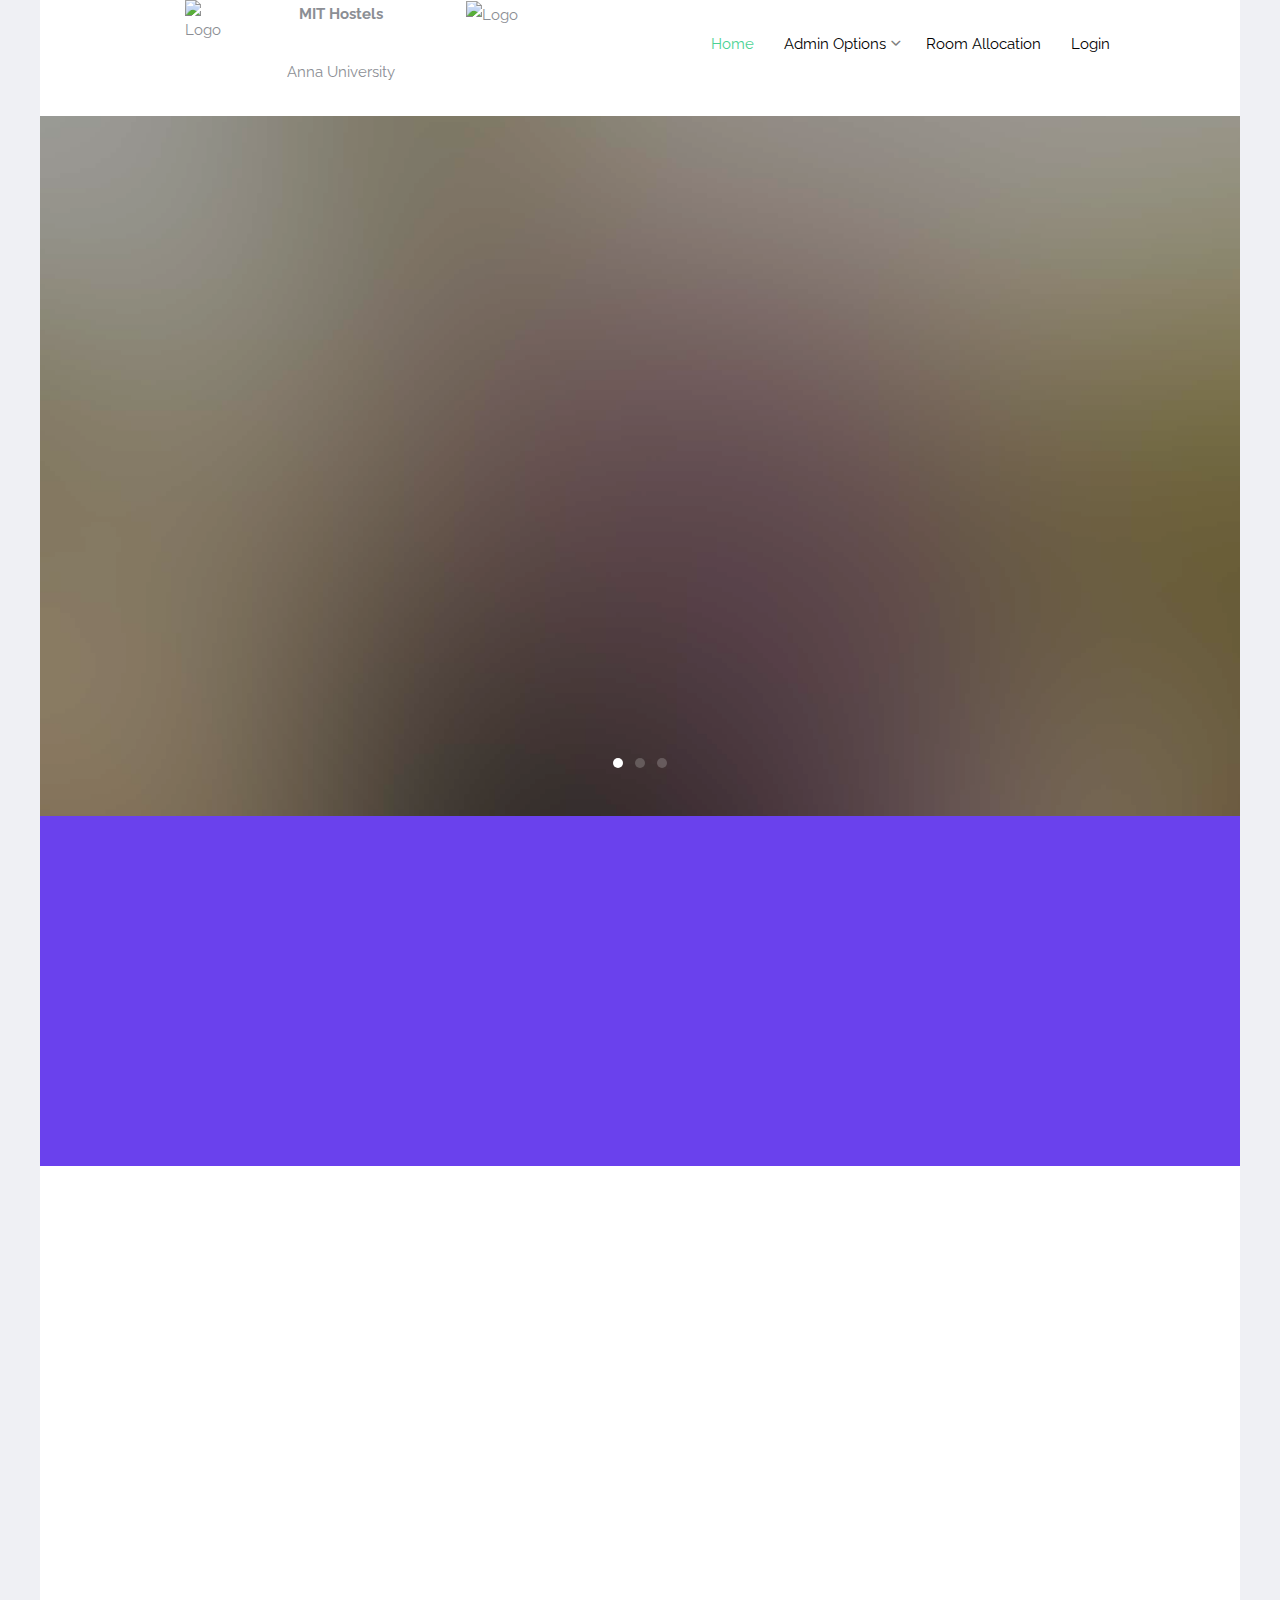
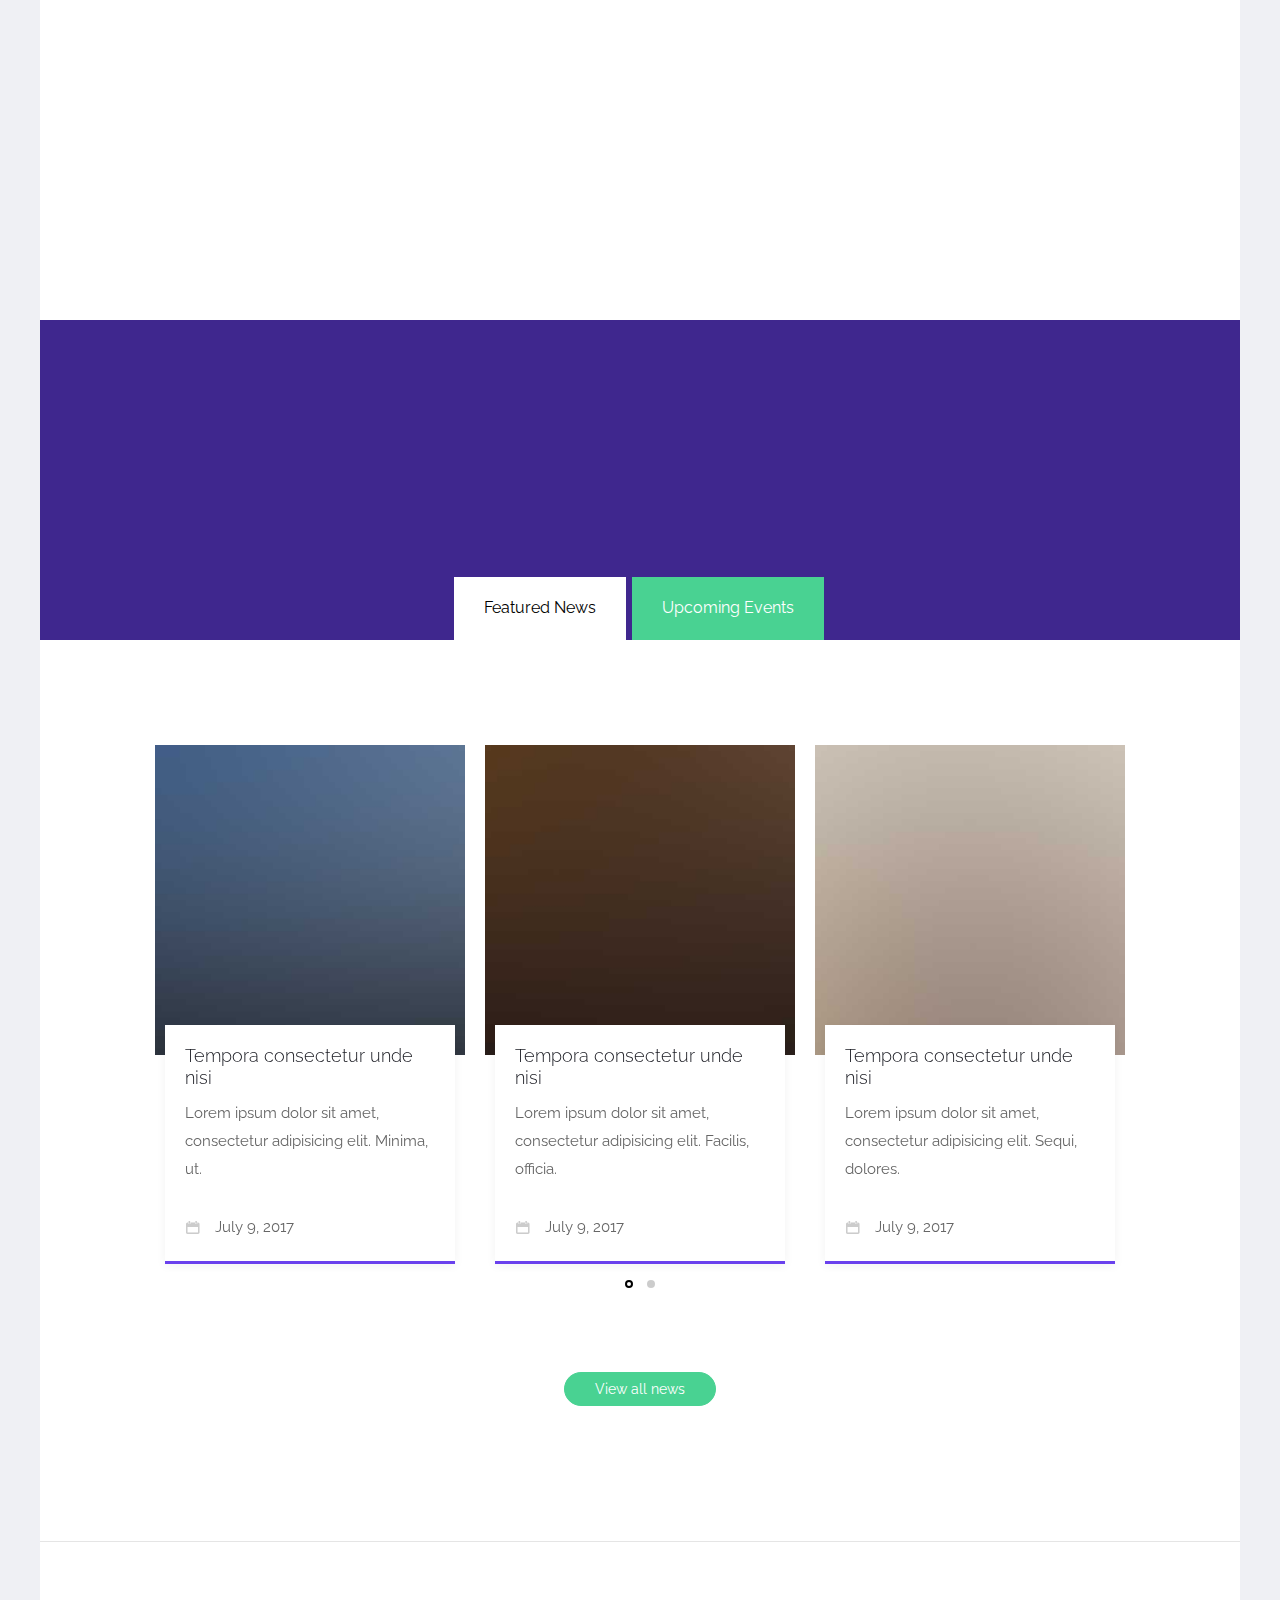
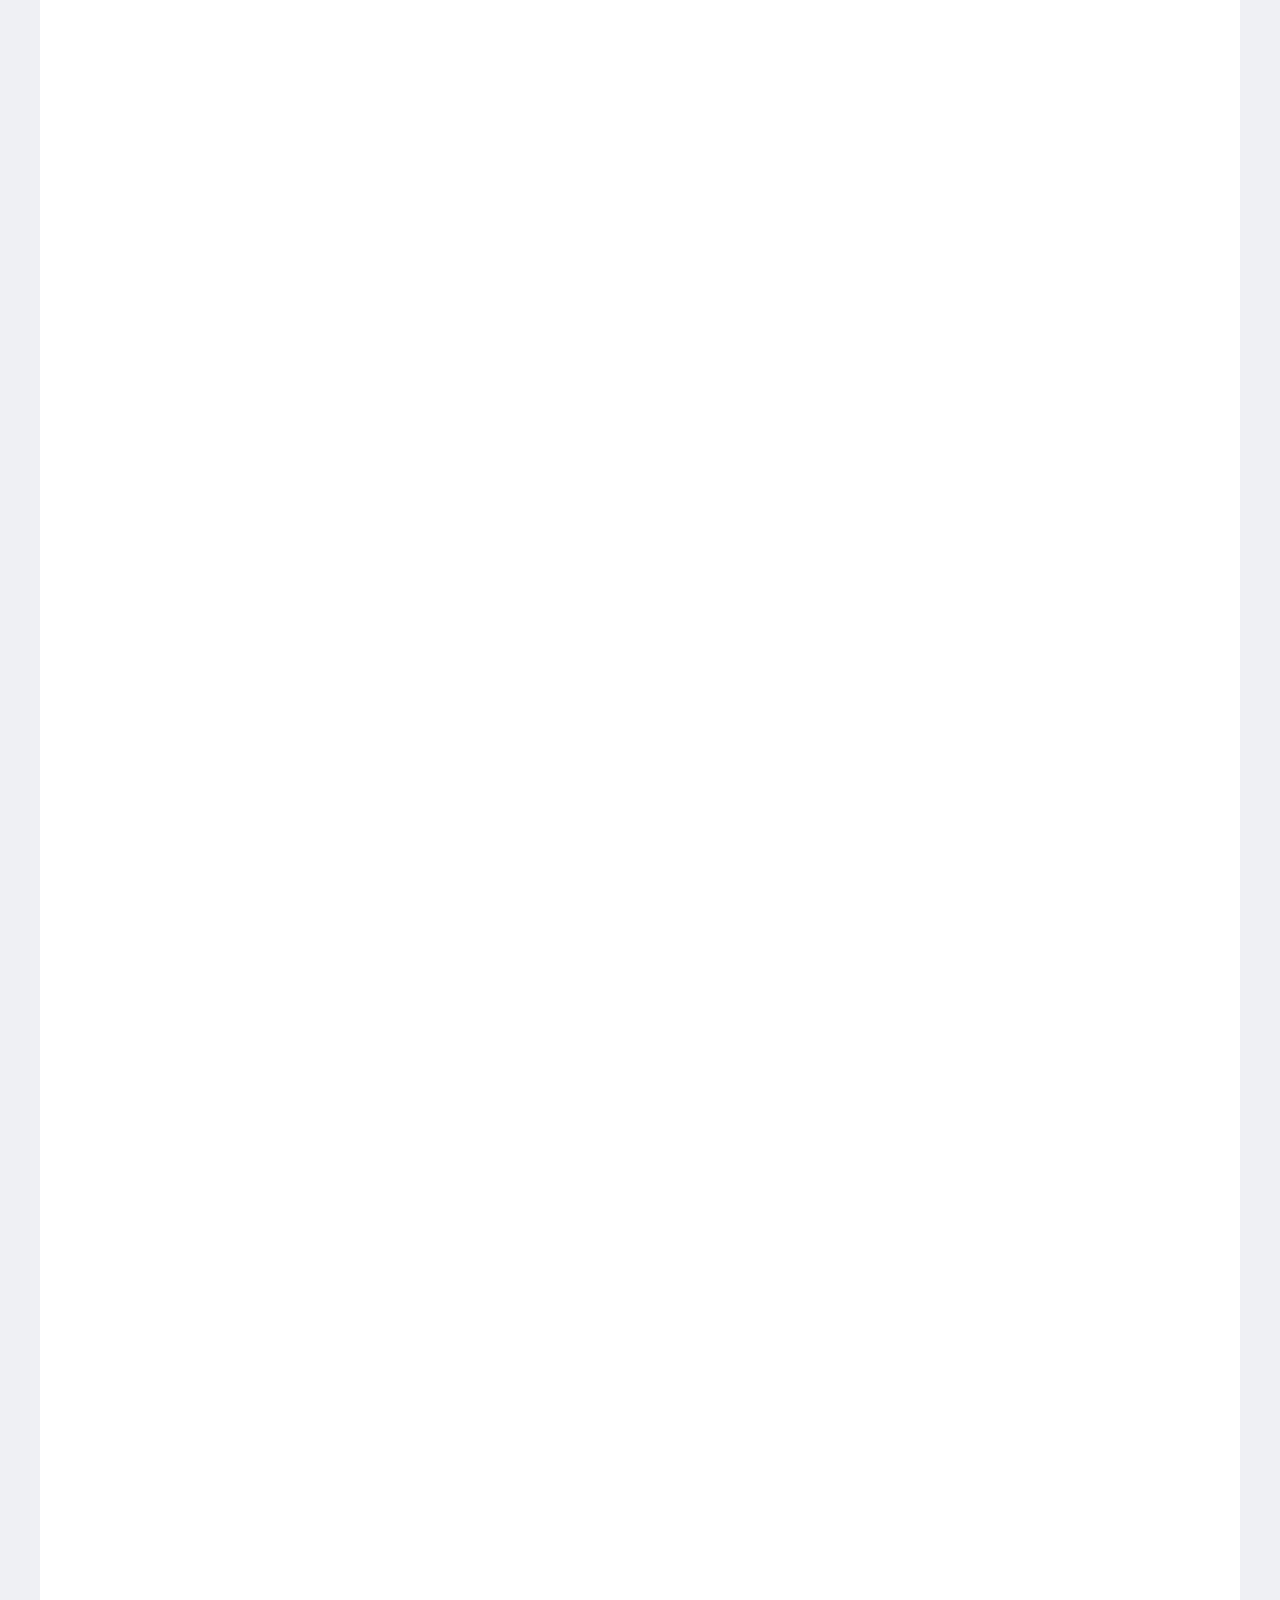
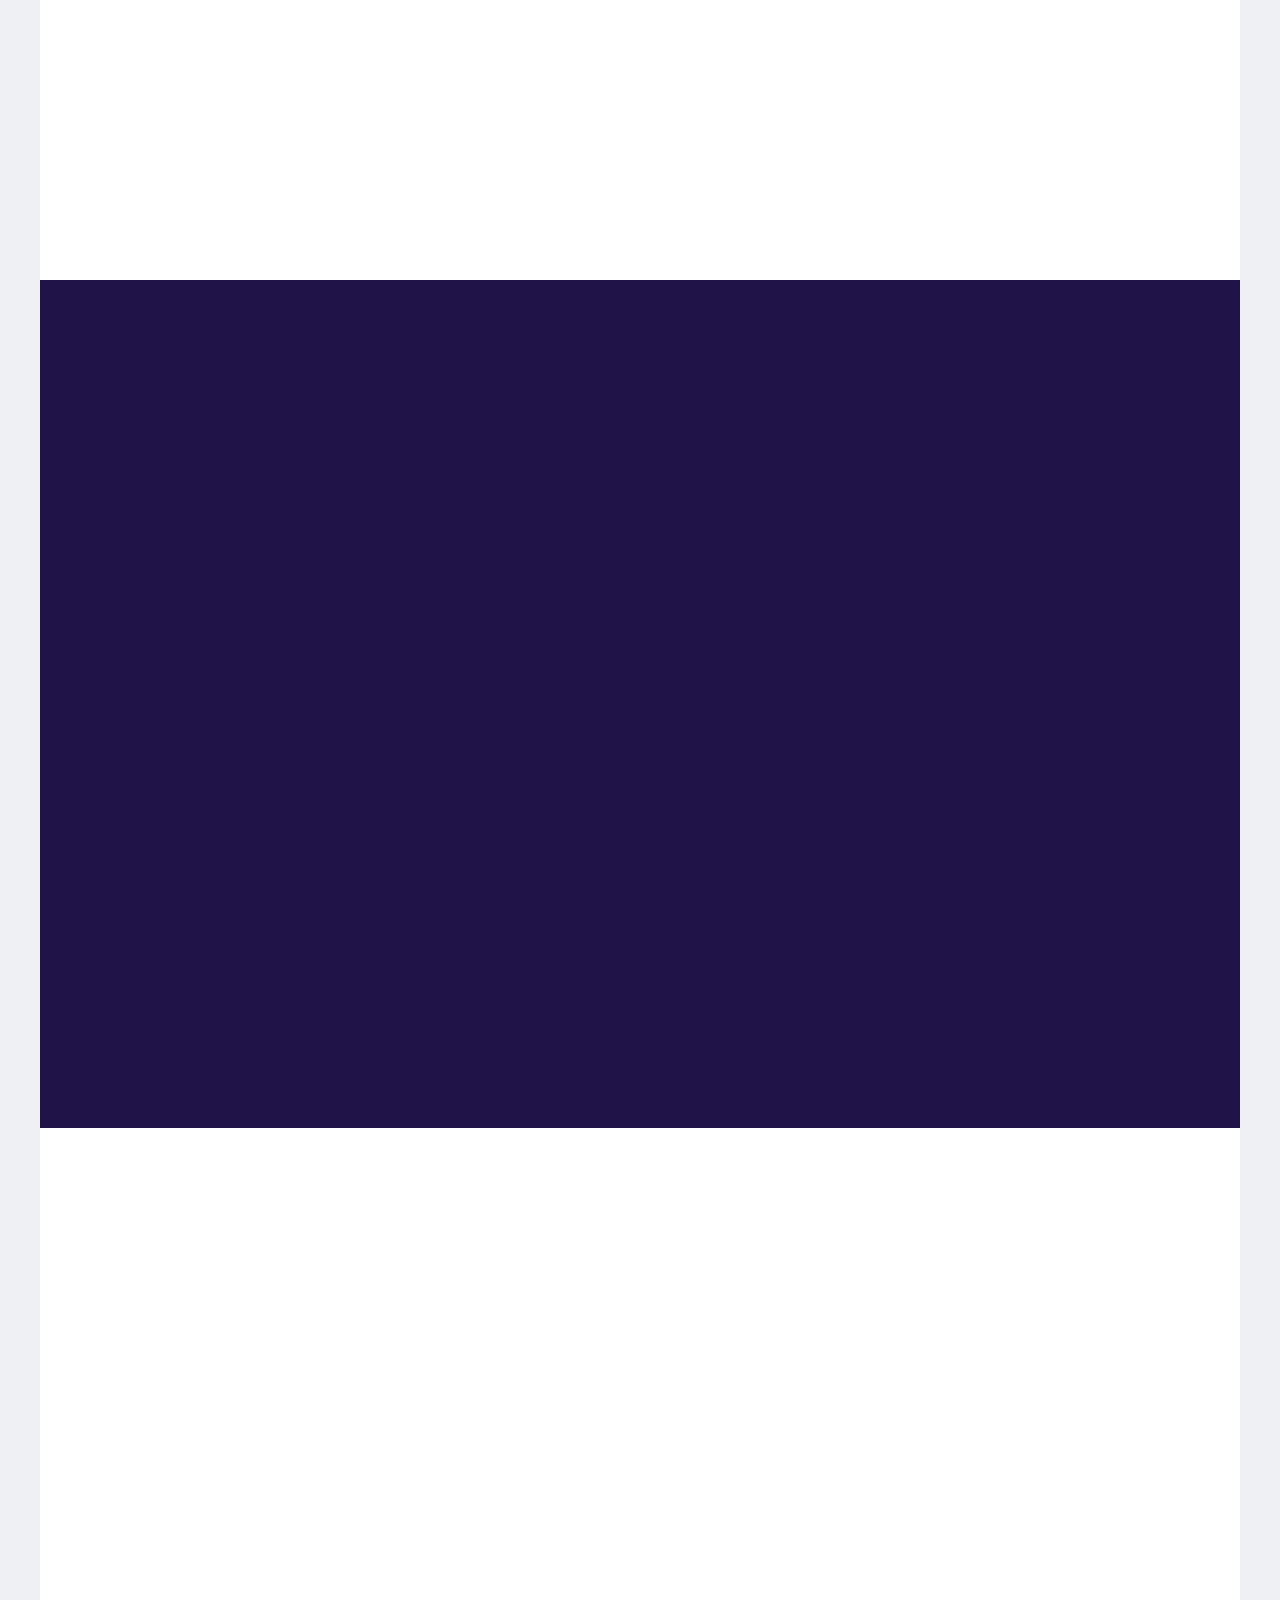
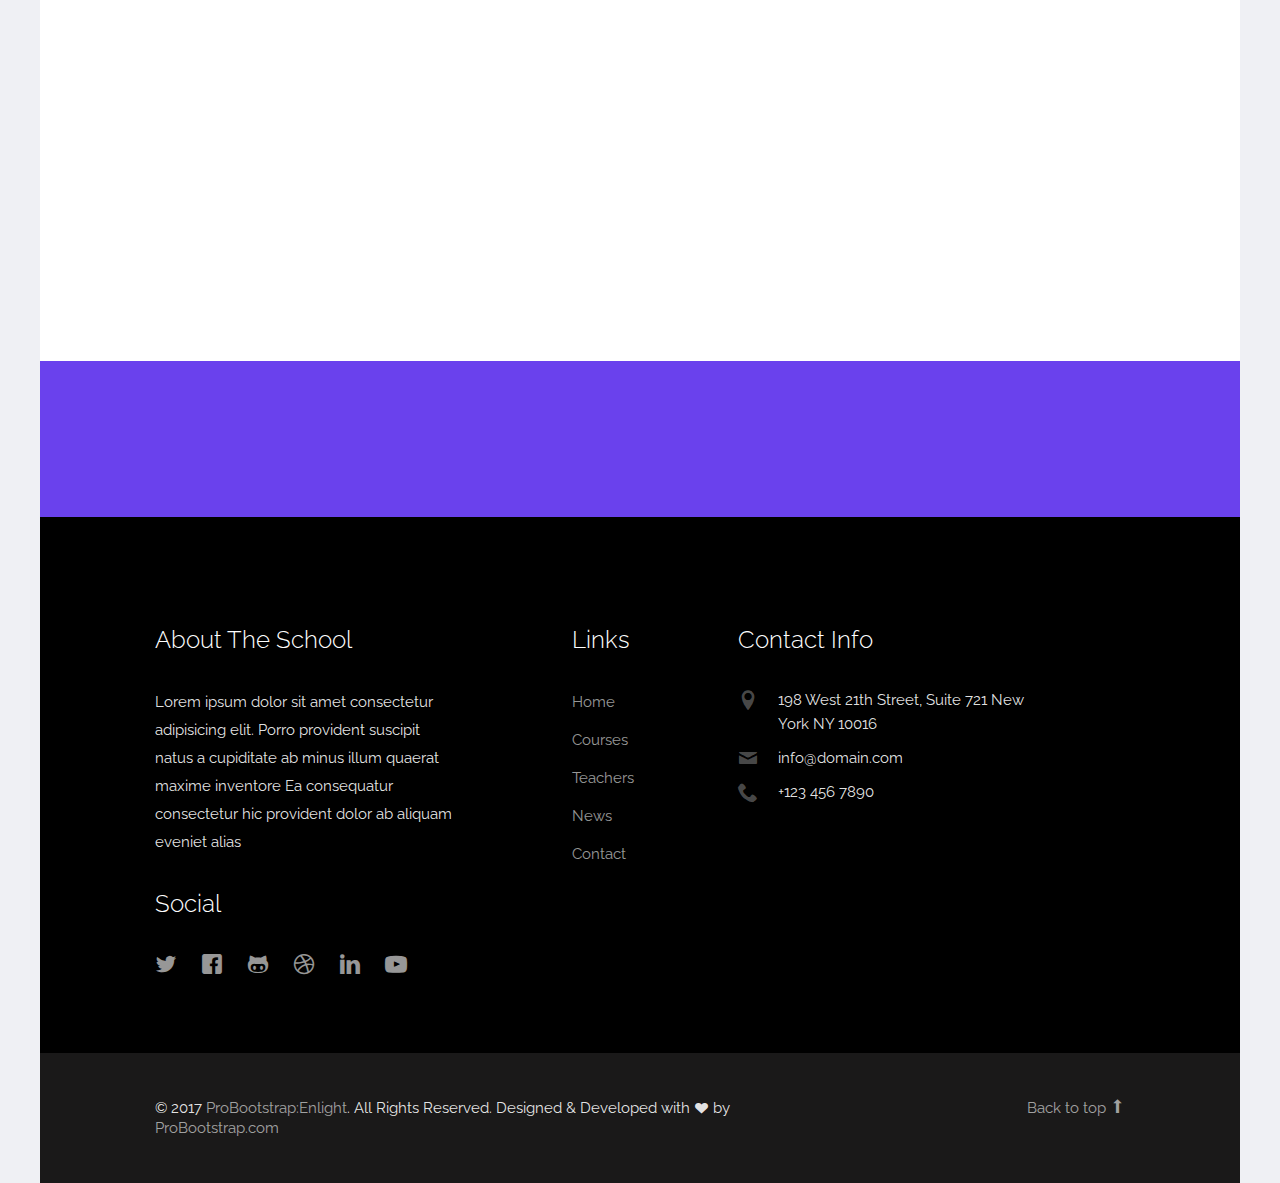
==== admin/index.html @ b6fe701c "Working on admin; have to complete mailist" ====
<!DOCTYPE html>

<!-- 
  Theme Name: Enlight
  Theme URL: https://probootstrap.com/enlight-free-education-responsive-bootstrap-website-template
  Author: ProBootstrap.com
  Author URL: https://probootstrap.com
  License: Released for free under the Creative Commons Attribution 3.0 license (probootstrap.com/license)
-->
<html lang="en">
  <head>
    <meta charset="utf-8">
    <meta name="viewport" content="width=device-width, initial-scale=1">
    <title>MIT Hostels - Home</title>
    <meta name="description" content="Free Bootstrap Theme by ProBootstrap.com">
    <meta name="keywords" content="free website templates, free bootstrap themes, free template, free bootstrap, free website template">
    
    <link href="https://fonts.googleapis.com/css?family=Raleway:300,400,500,700|Open+Sans" rel="stylesheet">
	
    <link rel="stylesheet" href="../css/styles-merged.css">
    <link rel="stylesheet" href="../css/style.min.css">
    <link rel="stylesheet" href="../css/customsmade.css">
	

    <!--[if lt IE 9]>
      <script src="js/vendor/html5shiv.min.js"></script>
      <script src="js/vendor/respond.min.js"></script>
    <![endif]-->
	<script src="https://ajax.googleapis.com/ajax/libs/jquery/3.2.1/jquery.min.js"></script>


  <script>
	function getCookie(name)
	{
		var re = new RegExp(name + "=([^;]+)");
		var value = re.exec(document.cookie);
		return (value != null) ? unescape(value[1]) : null;
	}
	
	$(document).ready(function()
	{
		var fname=getCookie("fname");
		if(!(fname==null))
		{
			$("#myname").html("Hi "+fname);
			document.getElementById("loggedin").style.display="block";
			document.getElementById("droploggedin").style.display="block";
			document.getElementById("notloggedin").style.display="none";			
		}
	});
  </script>
  </head>
  <body>

   
    <div class="probootstrap-page-wrapper">
      <!-- Fixed navbar -->
      
		
      <nav class="navbar navbar-default probootstrap-navbar">
        <div class="container">
		
        <div class="navbar-header">
            <div class="btn-more js-btn-more visible-xs">
              <a href="#"><i class="icon-dots-three-vertical "></i></a>
            </div>
            <button type="button" class="navbar-toggle collapsed" data-toggle="collapse" data-target="#navbar-collapse" aria-expanded="false" aria-controls="navbar">
              <span class="sr-only">Toggle navigation</span>
              <span class="icon-bar"></span>
              <span class="icon-bar"></span>
              <span class="icon-bar"></span>
            </button>
          </div>
    
         
         <div class="col-md-5 col-sm-6 col-xs-12 main_logo">
           <div class="col-md-2 col-xs-3 aulogo" >
               <img src="../img/aulogo.png" alt="Logo">
           </div>
           <div class="col-md-7 col-xs-6 logoText">
             <center>
               <p class="mitText"><strong>MIT Hostels</strong></p>
               <p class="auText">Anna University</p>
           </center>
           </div>
           <div class="col-md-3 col-xs-3 mit_logo">
               <img src="../img/mit.gif" alt="Logo">
           </div>
         </div>
        

          <div id="navbar-collapse" class="navbar-collapse collapse">
            <ul class="nav navbar-nav navbar-right">
              <li class="active"><a href="index.html">Home</a></li>
			  <li class="dropdown">
                <a href="#" data-toggle="dropdown" class="dropdown-toggle">Admin Options</a>
                <ul class="dropdown-menu">
                  <li><a href="updatestudent.php">Update Student Details</a></li>                  
                  <li><a href="opstatus.php">Delete Student</a></li>
				  <li><a href="activeop.php">Add RC</a></li>				  
				  <li><a href="acceptedop.php">Update RC Details</a></li>
				  <li><a href="rejectedop.php">Delete RC</a></li> 				  
				  <li><a href="#">Update Mail List</a></li>
                </ul>
              </li>
              <li><a href="#">Room Allocation</a></li>
			  
              <li id="notloggedin"><a href="login.html">Login</a></li>			
			  <li id="loggedin" class="dropdown" style="display:none">
                <a href="#" data-toggle="dropdown" class="dropdown-toggle" id="myname"></a>
                <ul class="dropdown-menu"  id="droploggedin" style="display:none">
                  <li><a href="myprofile.php">My Profile</a></li>                  
                  <li><a href="logout.php">Logout</a></li>			  
                </ul>
              </li>
            </ul>
          </div> 
		</div>
  </nav>
      <section class="flexslider">
        <ul class="slides">
          <li style="background-image: url(../img/slider_1.jpg)" class="overlay">
            <div class="container">
              <div class="row">
                <div class="col-md-8 col-md-offset-2">
                  <div class="probootstrap-slider-text text-center">
                    <h1 class="probootstrap-heading probootstrap-animate">Your Bright Future is Our Mission</h1>
                  </div>
                </div>
              </div>
            </div>
          </li>
          <li style="background-image: url(../img/slider_2.jpg)" class="overlay">
            <div class="container">
              <div class="row">
                <div class="col-md-8 col-md-offset-2">
                  <div class="probootstrap-slider-text text-center">
                    <h1 class="probootstrap-heading probootstrap-animate">Education is Life</h1>
                  </div>
                </div>
              </div>
            </div>
            
          </li>
          <li style="background-image: url(../img/slider_3.jpg)" class="overlay">
            <div class="container">
              <div class="row">
                <div class="col-md-8 col-md-offset-2">
                  <div class="probootstrap-slider-text text-center">
                    <h1 class="probootstrap-heading probootstrap-animate">Helping Each of Our Students Fulfill the Potential</h1>
                  </div>
                </div>
              </div>
            </div>
          </li>
        </ul>
      </section>
      
      <section class="probootstrap-section probootstrap-section-colored">
        <div class="container">
          <div class="row">
            <div class="col-md-12 text-left section-heading probootstrap-animate">
              <h2>Welcome to School of Excellence</h2>
            </div>
          </div>
        </div>
      </section>

      <section class="probootstrap-section">
        <div class="container">
          <div class="row">
            <div class="col-md-12">
              <div class="probootstrap-flex-block">
                <div class="probootstrap-text probootstrap-animate">
                  <h3>About School</h3>
                  <p>Lorem ipsum dolor sit amet consectetur adipisicing elit. Quis explicabo veniam labore ratione illo vero voluptate a deserunt incidunt odio aliquam commodi blanditiis voluptas error non rerum temporibus optio accusantium!</p>
                  <p><a href="#" class="btn btn-primary">Learn More</a></p>
                </div>
                <div class="probootstrap-image probootstrap-animate" style="background-image: url(../img/slider_3.jpg)">
                  <a href="https://vimeo.com/45830194" class="btn-video popup-vimeo"><i class="icon-play3"></i></a>
                </div>
              </div>
            </div>
          </div>
        </div>
      </section>

      <section class="probootstrap-section" id="probootstrap-counter">
        <div class="container">
          
          <div class="row">
            <div class="col-md-3 col-sm-6 col-xs-6 col-xxs-12 probootstrap-animate">
              <div class="probootstrap-counter-wrap">
                <div class="probootstrap-icon">
                  <i class="icon-users2"></i>
                </div>
                <div class="probootstrap-text">
                  <span class="probootstrap-counter">
                    <span class="js-counter" data-from="0" data-to="20203" data-speed="5000" data-refresh-interval="50">1</span>
                  </span>
                  <span class="probootstrap-counter-label">Students Enrolled</span>
                </div>
              </div>
            </div>
            <div class="col-md-3 col-sm-6 col-xs-6 col-xxs-12 probootstrap-animate">
              <div class="probootstrap-counter-wrap">
                <div class="probootstrap-icon">
                  <i class="icon-user-tie"></i>
                </div>
                <div class="probootstrap-text">
                  <span class="probootstrap-counter">
                    <span class="js-counter" data-from="0" data-to="139" data-speed="5000" data-refresh-interval="50">1</span>
                  </span>
                  <span class="probootstrap-counter-label">Certified Teachers</span>
                </div>
              </div>
            </div>
            <div class="clearfix visible-sm-block visible-xs-block"></div>
            <div class="col-md-3 col-sm-6 col-xs-6 col-xxs-12 probootstrap-animate">
              <div class="probootstrap-counter-wrap">
                <div class="probootstrap-icon">
                  <i class="icon-library"></i>
                </div>
                <div class="probootstrap-text">
                  <span class="probootstrap-counter">
                    <span class="js-counter" data-from="0" data-to="99" data-speed="5000" data-refresh-interval="50">1</span>%
                  </span>
                  <span class="probootstrap-counter-label">Passing to Universities</span>
                </div>
              </div>
            </div>
            <div class="col-md-3 col-sm-6 col-xs-6 col-xxs-12 probootstrap-animate">
               
               <div class="probootstrap-counter-wrap">
                <div class="probootstrap-icon">
                  <i class="icon-smile2"></i>
                </div>
                <div class="probootstrap-text">
                  <span class="probootstrap-counter">
                    <span class="js-counter" data-from="0" data-to="100" data-speed="5000" data-refresh-interval="50">1</span>%
                  </span>
                  <span class="probootstrap-counter-label">Parents Satisfaction</span>
                </div>
              </div>
            </div>
          </div>
        </div>
      </section>

      <section class="probootstrap-section probootstrap-section-colored probootstrap-bg probootstrap-custom-heading probootstrap-tab-section" style="background-image: url(img/slider_2.jpg)">
        <div class="container">
          <div class="row">
            <div class="col-md-12 text-center section-heading probootstrap-animate">
              <h2 class="mb0">Highlights</h2>
            </div>
          </div>
        </div>
        <div class="probootstrap-tab-style-1">
          <ul class="nav nav-tabs probootstrap-center probootstrap-tabs no-border">
            <li class="active"><a data-toggle="tab" href="#featured-news">Featured News</a></li>
            <li><a data-toggle="tab" href="#upcoming-events">Upcoming Events</a></li>
          </ul>
        </div>
      </section>

      <section class="probootstrap-section probootstrap-section">
        <div class="container">
          <div class="row">
            <div class="col-md-12">
              
              <div class="tab-content">

                <div id="featured-news" class="tab-pane fade in active">
                  <div class="row">
                    <div class="col-md-12">
                      <div class="owl-carousel" id="owl1">
                        <div class="item">
                          <a href="#" class="probootstrap-featured-news-box">
                            <figure class="probootstrap-media"><img src="../img/img_sm_3.jpg" alt="Free Bootstrap Template by ProBootstrap.com" class="img-responsive"></figure>
                            <div class="probootstrap-text">
                              <h3>Tempora consectetur unde nisi</h3>
                              <p>Lorem ipsum dolor sit amet, consectetur adipisicing elit. Minima, ut.</p>
                              <span class="probootstrap-date"><i class="icon-calendar"></i>July 9, 2017</span>
                              
                            </div>
                          </a>
                        </div>
                        <!-- END item -->
                        <div class="item">
                          <a href="#" class="probootstrap-featured-news-box">
                            <figure class="probootstrap-media"><img src="../img/img_sm_1.jpg" alt="Free Bootstrap Template by ProBootstrap.com" class="img-responsive"></figure>
                            <div class="probootstrap-text">
                              <h3>Tempora consectetur unde nisi</h3>
                              <p>Lorem ipsum dolor sit amet, consectetur adipisicing elit. Facilis, officia.</p>
                              <span class="probootstrap-date"><i class="icon-calendar"></i>July 9, 2017</span>
                              
                            </div>
                          </a>
                        </div>
                        <!-- END item -->
                        <div class="item">
                          <a href="#" class="probootstrap-featured-news-box">
                            <figure class="probootstrap-media"><img src="../img/img_sm_2.jpg" alt="Free Bootstrap Template by ProBootstrap.com" class="img-responsive"></figure>
                            <div class="probootstrap-text">
                              <h3>Tempora consectetur unde nisi</h3>
                              <p>Lorem ipsum dolor sit amet, consectetur adipisicing elit. Sequi, dolores.</p>
                              <span class="probootstrap-date"><i class="icon-calendar"></i>July 9, 2017</span>
                              
                            </div>
                          </a>
                        </div>
                        <!-- END item -->
                        <div class="item">
                          <a href="#" class="probootstrap-featured-news-box">
                            <figure class="probootstrap-media"><img src="../img/img_sm_3.jpg" alt="Free Bootstrap Template by ProBootstrap.com" class="img-responsive"></figure>
                            <div class="probootstrap-text">
                              <h3>Tempora consectetur unde nisi</h3>
                              <p>Lorem ipsum dolor sit amet, consectetur adipisicing elit. Iure, earum.</p>
                              <span class="probootstrap-date"><i class="icon-calendar"></i>July 9, 2017</span>
                              
                              
                            </div>
                          </a>
                        </div>
                        <!-- END item -->
                      </div>
                    </div>
                  </div>
                  <!-- END row -->
                  <div class="row">
                    <div class="col-md-12 text-center">
                      <p><a href="#" class="btn btn-primary">View all news</a></p>  
                    </div>
                  </div>
                </div>
                <div id="upcoming-events" class="tab-pane fade">
                  <div class="row">
                    <div class="col-md-12">
                      <div class="owl-carousel" id="owl2">
                        <div class="item">
                          <a href="#" class="probootstrap-featured-news-box">
                            <figure class="probootstrap-media"><img src="../img/img_sm_3.jpg" alt="Free Bootstrap Template by ProBootstrap.com" class="img-responsive"></figure>
                            <div class="probootstrap-text">
                              <h3>Tempora consectetur unde nisi</h3>
                              <span class="probootstrap-date"><i class="icon-calendar"></i>July 9, 2017</span>
                              <span class="probootstrap-location"><i class="icon-location2"></i>White Palace, Brooklyn, NYC</span>
                            </div>
                          </a>
                        </div>
                        <!-- END item -->
                        <div class="item">
                          <a href="#" class="probootstrap-featured-news-box">
                            <figure class="probootstrap-media"><img src="img/img_sm_1.jpg" alt="Free Bootstrap Template by ProBootstrap.com" class="img-responsive"></figure>
                            <div class="probootstrap-text">
                              <h3>Tempora consectetur unde nisi</h3>
                              <span class="probootstrap-date"><i class="icon-calendar"></i>July 9, 2017</span>
                              <span class="probootstrap-location"><i class="icon-location2"></i>White Palace, Brooklyn, NYC</span>
                            </div>
                          </a>
                        </div>
                        <!-- END item -->
                        <div class="item">
                          <a href="#" class="probootstrap-featured-news-box">
                            <figure class="probootstrap-media"><img src="img/img_sm_2.jpg" alt="Free Bootstrap Template by ProBootstrap.com" class="img-responsive"></figure>
                            <div class="probootstrap-text">
                              <h3>Tempora consectetur unde nisi</h3>
                              <span class="probootstrap-date"><i class="icon-calendar"></i>July 9, 2017</span>
                              <span class="probootstrap-location"><i class="icon-location2"></i>White Palace, Brooklyn, NYC</span>
                            </div>
                          </a>
                        </div>
                        <!-- END item -->
                        <div class="item">
                          <a href="#" class="probootstrap-featured-news-box">
                            <figure class="probootstrap-media"><img src="img/img_sm_3.jpg" alt="Free Bootstrap Template by ProBootstrap.com" class="img-responsive"></figure>
                            <div class="probootstrap-text">
                              <h3>Tempora consectetur unde nisi</h3>
                              <span class="probootstrap-date"><i class="icon-calendar"></i>July 9, 2017</span>
                              <span class="probootstrap-location"><i class="icon-location2"></i>White Palace, Brooklyn, NYC</span>
                            </div>
                          </a>
                        </div>
                        <!-- END item -->
                      </div>
                    </div>
                  </div>
                  <div class="row">
                    <div class="col-md-12 text-center">
                      <p><a href="#" class="btn btn-primary">View all events</a></p>  
                    </div>
                  </div>
                </div>

              </div>
            
            </div>
          </div>
        </div>
      </section>

      <section class="probootstrap-section probootstrap-bg-white probootstrap-border-top">
        <div class="container">
          <div class="row">
            <div class="col-md-6 col-md-offset-3 text-center section-heading probootstrap-animate">
              <h2>Our Featured Courses</h2>
              <p class="lead">Sed a repudiandae impedit voluptate nam Deleniti dignissimos perspiciatis nostrum porro nesciunt</p>
            </div>
          </div>
          <!-- END row -->
          <div class="row">
            <div class="col-md-6">
              <div class="probootstrap-service-2 probootstrap-animate">
                <div class="image">
                  <div class="image-bg">
                    <img src="img/img_sm_1.jpg" alt="Free Bootstrap Template by ProBootstrap.com">
                  </div>
                </div>
                <div class="text">
                  <span class="probootstrap-meta"><i class="icon-calendar2"></i> July 10, 2017</span>
                  <h3>Application Design</h3>
                  <p>Laboriosam pariatur modi praesentium deleniti molestiae officiis atque numquam quos quis nisi voluptatum architecto rerum error.</p>
                  <p><a href="#" class="btn btn-primary">Enroll now</a> <span class="enrolled-count">2,928 students enrolled</span></p>
                </div>
              </div>

              <div class="probootstrap-service-2 probootstrap-animate">
                <div class="image">
                  <div class="image-bg">
                    <img src="img/img_sm_3.jpg" alt="Free Bootstrap Template by ProBootstrap.com">
                  </div>
                </div>
                <div class="text">
                  <span class="probootstrap-meta"><i class="icon-calendar2"></i> July 10, 2017</span>
                  <h3>Chemical Engineering</h3>
                  <p>Laboriosam pariatur modi praesentium deleniti molestiae officiis atque numquam quos quis nisi voluptatum architecto rerum error.</p>
                  <p><a href="#" class="btn btn-primary">Enroll now</a> <span class="enrolled-count">7,202 students enrolled</span></p>
                </div>
              </div>

            </div>
            <div class="col-md-6">
              <div class="probootstrap-service-2 probootstrap-animate">
                <div class="image">
                  <div class="image-bg">
                    <img src="img/img_sm_2.jpg" alt="Free Bootstrap Template by ProBootstrap.com">
                  </div>
                </div>
                <div class="text">
                  <span class="probootstrap-meta"><i class="icon-calendar2"></i> July 10, 2017</span>
                  <h3>Math Major</h3>
                  <p>Laboriosam pariatur modi praesentium deleniti molestiae officiis atque numquam quos quis nisi voluptatum architecto rerum error.</p>
                  <p><a href="#" class="btn btn-primary">Enroll now</a> <span class="enrolled-count">12,582 students enrolled</span></p>
                </div>
              </div>

              <div class="probootstrap-service-2 probootstrap-animate">
                <div class="image">
                  <div class="image-bg">
                    <img src="img/img_sm_4.jpg" alt="Free Bootstrap Template by ProBootstrap.com">
                  </div>
                </div>
                <div class="text">
                  <span class="probootstrap-meta"><i class="icon-calendar2"></i> July 10, 2017</span>
                  <h3>English Major</h3>
                  <p>Laboriosam pariatur modi praesentium deleniti molestiae officiis atque numquam quos quis nisi voluptatum architecto rerum error.</p>
                  <p><a href="#" class="btn btn-primary">Enroll now</a> <span class="enrolled-count">9,582 students enrolled</span></p>
                </div>
              </div>

            </div>
          </div>
        </div>
      </section>

      
      
      <section class="probootstrap-section">
        <div class="container">
          <div class="row">
            <div class="col-md-6 col-md-offset-3 text-center section-heading probootstrap-animate">
              <h2>Meet Our Qualified Teachers</h2>
              <p class="lead">Sed a repudiandae impedit voluptate nam Deleniti dignissimos perspiciatis nostrum porro nesciunt</p>
            </div>
          </div>
          <!-- END row -->

          <div class="row">
            <div class="col-md-3 col-sm-6">
              <div class="probootstrap-teacher text-center probootstrap-animate">
                <figure class="media">
                  <img src="img/person_1.jpg" alt="Free Bootstrap Template by ProBootstrap.com" class="img-responsive">
                </figure>
                <div class="text">
                  <h3>Chris Worth</h3>
                  <p>Physical Education</p>
                  <ul class="probootstrap-footer-social">
                    <li class="twitter"><a href="#"><i class="icon-twitter"></i></a></li>
                    <li class="facebook"><a href="#"><i class="icon-facebook2"></i></a></li>
                    <li class="instagram"><a href="#"><i class="icon-instagram2"></i></a></li>
                    <li class="google-plus"><a href="#"><i class="icon-google-plus"></i></a></li>
                  </ul>
                </div>
              </div>
            </div>
            <div class="col-md-3 col-sm-6">
              <div class="probootstrap-teacher text-center probootstrap-animate">
                <figure class="media">
                  <img src="img/person_5.jpg" alt="Free Bootstrap Template by ProBootstrap.com" class="img-responsive">
                </figure>
                <div class="text">
                  <h3>Janet Morris</h3>
                  <p>English Teacher</p>
                  <ul class="probootstrap-footer-social">
                    <li class="twitter"><a href="#"><i class="icon-twitter"></i></a></li>
                    <li class="facebook"><a href="#"><i class="icon-facebook2"></i></a></li>
                    <li class="instagram"><a href="#"><i class="icon-instagram2"></i></a></li>
                    <li class="google-plus"><a href="#"><i class="icon-google-plus"></i></a></li>
                  </ul>
                </div>
              </div>
            </div>
            <div class="clearfix visible-sm-block visible-xs-block"></div>
            <div class="col-md-3 col-sm-6">
              <div class="probootstrap-teacher text-center probootstrap-animate">
                <figure class="media">
                  <img src="img/person_6.jpg" alt="Free Bootstrap Template by ProBootstrap.com" class="img-responsive">
                </figure>
                <div class="text">
                  <h3>Linda Reyez</h3>
                  <p>Math Teacher</p>
                  <ul class="probootstrap-footer-social">
                    <li class="twitter"><a href="#"><i class="icon-twitter"></i></a></li>
                    <li class="facebook"><a href="#"><i class="icon-facebook2"></i></a></li>
                    <li class="instagram"><a href="#"><i class="icon-instagram2"></i></a></li>
                    <li class="google-plus"><a href="#"><i class="icon-google-plus"></i></a></li>
                  </ul>
                </div>
              </div>
            </div>
            <div class="col-md-3 col-sm-6">
              <div class="probootstrap-teacher text-center probootstrap-animate">
                <figure class="media">
                  <img src="img/person_7.jpg" alt="Free Bootstrap Template by ProBootstrap.com" class="img-responsive">
                </figure>
                <div class="text">
                  <h3>Jessa Sy</h3>
                  <p>Physics Teacher</p>
                  <ul class="probootstrap-footer-social">
                    <li class="twitter"><a href="#"><i class="icon-twitter"></i></a></li>
                    <li class="facebook"><a href="#"><i class="icon-facebook2"></i></a></li>
                    <li class="instagram"><a href="#"><i class="icon-instagram2"></i></a></li>
                    <li class="google-plus"><a href="#"><i class="icon-google-plus"></i></a></li>
                  </ul>
                </div>
              </div>
            </div>
          </div>

        </div>
      </section>
      <section class="probootstrap-section probootstrap-bg probootstrap-section-colored probootstrap-testimonial" style="background-image: url(img/slider_4.jpg);">
        <div class="container">
          <div class="row">
            <div class="col-md-6 col-md-offset-3 text-center section-heading probootstrap-animate">
              <h2>Alumni Testimonial</h2>
              <p class="lead">Sed a repudiandae impedit voluptate nam Deleniti dignissimos perspiciatis nostrum porro nesciunt</p>
            </div>
          </div>
          <!-- END row -->
          <div class="row">
            <div class="col-md-12 probootstrap-animate">
              <div class="owl-carousel owl-carousel-testimony owl-carousel-fullwidth">
                <div class="item">

                  <div class="probootstrap-testimony-wrap text-center">
                    <figure>
                      <img src="img/person_1.jpg" alt="Free Bootstrap Template by ProBootstrap.com">
                    </figure>
                    <blockquote class="quote">&ldquo;Design must be functional and functionality must be translated into visual aesthetics, without any reliance on gimmicks that have to be explained.&rdquo; <cite class="author"> &mdash; <span>Mike Fisher</span></cite></blockquote>
                  </div>

                </div>
                <div class="item">
                  <div class="probootstrap-testimony-wrap text-center">
                    <figure>
                      <img src="img/person_2.jpg" alt="Free Bootstrap Template by ProBootstrap.com">
                    </figure>
                    <blockquote class="quote">&ldquo;Creativity is just connecting things. When you ask creative people how they did something, they feel a little guilty because they didn’t really do it, they just saw something. It seemed obvious to them after a while.&rdquo; <cite class="author"> &mdash;<span>Jorge Smith</span></cite></blockquote>
                  </div>
                </div>
                <div class="item">
                  <div class="probootstrap-testimony-wrap text-center">
                    <figure>
                      <img src="img/person_3.jpg" alt="Free Bootstrap Template by ProBootstrap.com">
                    </figure>
                    <blockquote class="quote">&ldquo;I think design would be better if designers were much more skeptical about its applications. If you believe in the potency of your craft, where you choose to dole it out is not something to take lightly.&rdquo; <cite class="author">&mdash; <span>Brandon White</span></cite></blockquote>
                  </div>
                </div>
                
              </div>
            </div>
          </div>
          <!-- END row -->
        </div>
      </section>

      <section class="probootstrap-section">
        <div class="container">
          <div class="row">
            <div class="col-md-6 col-md-offset-3 text-center section-heading probootstrap-animate">
              <h2>Why Choose Enlight School</h2>
              <p class="lead">Lorem ipsum dolor sit amet consectetur adipisicing elit. Iusto provident qui tempore natus quos quibusdam soluta at.</p>
            </div>
          </div>
          <div class="row">
            <div class="col-md-6">
              <div class="service left-icon probootstrap-animate">
                <div class="icon"><i class="icon-checkmark"></i></div>
                <div class="text">
                  <h3>Consectetur Adipisicing</h3>
                  <p>Lorem ipsum dolor sit amet consectetur adipisicing elit. Iusto provident qui tempore natus quos quibusdam soluta at.</p>
                </div>  
              </div>
              <div class="service left-icon probootstrap-animate">
                <div class="icon"><i class="icon-checkmark"></i></div>
                <div class="text">
                  <h3>Aliquid Dolorum Saepe</h3>
                  <p>Lorem ipsum dolor sit amet consectetur adipisicing elit. Iusto provident qui tempore natus quos quibusdam soluta at.</p>
                </div>
              </div>
              <div class="service left-icon probootstrap-animate">
                <div class="icon"><i class="icon-checkmark"></i></div>
                <div class="text">
                  <h3>Eveniet Tempora Anisi</h3>
                  <p>Lorem ipsum dolor sit amet consectetur adipisicing elit. Iusto provident qui tempore natus quos quibusdam soluta at.</p>
                </div>
              </div>
            </div>
            <div class="col-md-6">
              <div class="service left-icon probootstrap-animate">
                <div class="icon"><i class="icon-checkmark"></i></div>
                <div class="text">
                  <h3>Laboriosam Quod Dignissimos</h3>
                  <p>Lorem ipsum dolor sit amet consectetur adipisicing elit. Iusto provident qui tempore natus quos quibusdam soluta at.</p>
                </div>  
              </div>
              
              <div class="service left-icon probootstrap-animate">
                <div class="icon"><i class="icon-checkmark"></i></div>
                <div class="text">
                  <h3>Asperiores Maxime Modi</h3>
                  <p>Lorem ipsum dolor sit amet consectetur adipisicing elit. Iusto provident qui tempore natus quos quibusdam soluta at.</p>
                </div>
              </div>
              
              <div class="service left-icon probootstrap-animate">
                <div class="icon"><i class="icon-checkmark"></i></div>
                <div class="text">
                  <h3>Libero Maxime Molestiae</h3>
                  <p>Lorem ipsum dolor sit amet consectetur adipisicing elit. Iusto provident qui tempore natus quos quibusdam soluta at.</p>
                </div>
              </div>

            </div>
          </div>
          <!-- END row -->
        </div>
      </section>
      
      <section class="probootstrap-cta">
        <div class="container">
          <div class="row">
            <div class="col-md-12">
              <h2 class="probootstrap-animate" data-animate-effect="fadeInRight">Get your admission now!</h2>
              <a href="#" role="button" class="btn btn-primary btn-lg btn-ghost probootstrap-animate" data-animate-effect="fadeInLeft">Enroll</a>
            </div>
          </div>
        </div>
      </section>
      <footer class="probootstrap-footer probootstrap-bg">
        <div class="container">
          <div class="row">
            <div class="col-md-4">
              <div class="probootstrap-footer-widget">
                <h3>About The School</h3>
                <p>Lorem ipsum dolor sit amet consectetur adipisicing elit. Porro provident suscipit natus a cupiditate ab minus illum quaerat maxime inventore Ea consequatur consectetur hic provident dolor ab aliquam eveniet alias</p>
                <h3>Social</h3>
                <ul class="probootstrap-footer-social">
                  <li><a href="#"><i class="icon-twitter"></i></a></li>
                  <li><a href="#"><i class="icon-facebook"></i></a></li>
                  <li><a href="#"><i class="icon-github"></i></a></li>
                  <li><a href="#"><i class="icon-dribbble"></i></a></li>
                  <li><a href="#"><i class="icon-linkedin"></i></a></li>
                  <li><a href="#"><i class="icon-youtube"></i></a></li>
                </ul>
              </div>
            </div>
            <div class="col-md-3 col-md-push-1">
              <div class="probootstrap-footer-widget">
                <h3>Links</h3>
                <ul>
                  <li><a href="#">Home</a></li>
                  <li><a href="#">Courses</a></li>
                  <li><a href="#">Teachers</a></li>
                  <li><a href="#">News</a></li>
                  <li><a href="#">Contact</a></li>
                </ul>
              </div>
            </div>
            <div class="col-md-4">
              <div class="probootstrap-footer-widget">
                <h3>Contact Info</h3>
                <ul class="probootstrap-contact-info">
                  <li><i class="icon-location2"></i> <span>198 West 21th Street, Suite 721 New York NY 10016</span></li>
                  <li><i class="icon-mail"></i><span>info@domain.com</span></li>
                  <li><i class="icon-phone2"></i><span>+123 456 7890</span></li>
                </ul>
              </div>
            </div>
           
          </div>
          <!-- END row -->
          
        </div>

        <div class="probootstrap-copyright">
          <div class="container">
            <div class="row">
              <div class="col-md-8 text-left">
                <p>&copy; 2017 <a href="https://probootstrap.com/">ProBootstrap:Enlight</a>. All Rights Reserved. Designed &amp; Developed with <i class="icon icon-heart"></i> by <a href="https://probootstrap.com/">ProBootstrap.com</a></p>
              </div>
              <div class="col-md-4 probootstrap-back-to-top">
                <p><a href="#" class="js-backtotop">Back to top <i class="icon-arrow-long-up"></i></a></p>
              </div>
            </div>
          </div>
        </div>
      </footer>

    </div>
    <!-- END wrapper -->
    

    <script src="../js/scripts.min.js"></script>
    <script src="../js/main.min.js"></script>
    <script src="../js/custom.js"></script>

  </body>
</html>
---- css/style.min.css ----
/*!==============================
 * Theme Name: Enlight
 * Theme URL: https://probootstrap.com/enlight-free-education-responsive-bootstrap-website-template
 * Author: ProBootstrap.com
 * Author URL: https://probootstrap.com
 * License: Released for free under the Creative Commons Attribution 3.0 license (probootstrap.com/license)
 */body,h1,h2,h3,h4,h5,h6{font-family:Raleway,Arial,sans-serif}.probootstrap-header-top,a{-webkit-transition:.3s all}@font-face{font-family:icomoon;src:url(../fonts/icomoon/icomoon.eot?1z9v6x);src:url(../fonts/icomoon/icomoon.eot?1z9v6x#iefix) format("embedded-opentype"),url(../fonts/icomoon/icomoon.ttf?1z9v6x) format("truetype"),url(../fonts/icomoon/icomoon.woff?1z9v6x) format("woff"),url(../fonts/icomoon/icomoon.svg?1z9v6x#icomoon) format("svg");font-weight:400;font-style:normal}html{overflow-x:hidden}body{background:#EFF0F4;color:#8b8e94;line-height:28px;font-size:15px}h1,h2,h3,h4,h5,h6{color:#181920;line-height:1.5;font-weight:300;margin:0 0 30px}h1{font-size:46px}h2,h4{font-size:36px}h3{font-size:28px}h5,h6{font-size:14px}ol,p,ul{margin-bottom:30px}a{transition:.3s all;color:#6a41ed}a:active,a:focus,a:hover{color:#582aeb;text-decoration:none}.flexslider .probootstrap-heading,.hero-text-heading,.probootstrap-hero h1{font-size:52px;margin-bottom:10px;margin-top:0;line-height:64px;color:#fff;font-weight:300}@media screen and (max-width:768px){.flexslider .probootstrap-heading,.hero-text-heading,.probootstrap-hero h1{font-size:40px;line-height:1.5}.probootstrap-header-top{display:none}.probootstrap-header-top.active{display:block}}.probootstrap-navbar .dropdown-submenu>a:before,.probootstrap-navbar .dropdown>a:before{font-family:icomoon;font-style:normal;font-weight:400;line-height:1;speak:none;font-variant:normal;-webkit-font-smoothing:antialiased;-moz-osx-font-smoothing:grayscale}@media screen and (max-width:480px){.flexslider .probootstrap-heading,.hero-text-heading,.probootstrap-hero h1{font-size:30px}}.flexslider .probootstrap-subheading,.hero-text-subheading,.probootstrap-hero p{font-size:16px;color:rgba(255,255,255,.9)}.flexslider .probootstrap-subheading:last-child,.hero-text-subheading:last-child,.probootstrap-hero p:last-child{margin-bottom:0}.probootstrap-page-wrapper{max-width:1500px;margin:0 auto;background:#fff}@media screen and (max-width:1500px){.probootstrap-page-wrapper{max-width:1200px}.probootstrap-page-wrapper .container{max-width:1000px}}@media screen and (max-width:1200px){.probootstrap-page-wrapper{max-width:960px}.probootstrap-page-wrapper .container{max-width:900px}}.probootstrap-sidebar-inner{background:#fff;padding:40px;margin-bottom:40px;-webkit-box-shadow:0 2px 20px 0 rgba(0,0,0,.1);box-shadow:0 2px 20px 0 rgba(0,0,0,.1)}.probootstrap-side-menu{padding:0;margin:0}.probootstrap-side-menu li{padding:0;margin:0 0 20px;list-style:none;font-size:16px}.probootstrap-side-menu li.active,.probootstrap-side-menu li.active a{color:#000}.probootstrap-header-top{margin-top:0;position:relative;transition:.3s all}.probootstrap-header-top>.container{border-bottom:1px solid #f2f2f2}.probootstrap-top-quick-contact-info{padding-top:7px;padding-bottom:7px;font-size:12px}.probootstrap-top-quick-contact-info span{display:inline-block;margin-right:20px}.probootstrap-top-quick-contact-info span i{display:inline-block;margin-right:10px;color:#49D292}.probootstrap-top-social{text-align:right}.probootstrap-top-social ul{padding:0;margin:5px 0 0}.probootstrap-top-social ul li{list-style:none;padding:0;margin:0;display:inline-block}.probootstrap-top-social ul li a{display:inline-block;padding:4px;color:#49D292}.probootstrap-top-social ul li:last-child a{padding-right:0}.probootstrap-search-icon{margin-left:30px}.probootstrap-navbar{border:none;-webkit-box-shadow:none;box-shadow:none;border-radius:0;margin-bottom:0;background:#fff;-webkit-transition:.3s all;transition:.3s all}@media screen and (max-width:768px){.probootstrap-top-social{text-align:left}.probootstrap-navbar{background:#fff;-webkit-box-shadow:0 2px 10px 0 rgba(0,0,0,.1);box-shadow:0 2px 10px 0 rgba(0,0,0,.1)}}.probootstrap-navbar .btn-more{position:absolute;right:80px;top:13px;z-index:100}.probootstrap-navbar .btn-more a{color:#b3b2b2}.probootstrap-navbar .btn-more a:hover{color:#1a1919}.probootstrap-navbar .navbar-toggle:focus,.probootstrap-navbar .navbar-toggle:hover{background-color:transparent}.probootstrap-navbar .navbar-toggle{border:none}.probootstrap-navbar .navbar-toggle span.icon-bar{-webkit-transition:all .15s;transition:all .15s}.probootstrap-navbar .navbar-toggle span:nth-child(2){-webkit-transform:rotate(45deg);transform:rotate(45deg);-webkit-transform-origin:10% 10%;transform-origin:10% 10%}.probootstrap-navbar .navbar-toggle span:nth-child(3){opacity:0}.probootstrap-navbar .navbar-toggle span:nth-child(4){-webkit-transform:rotate(-45deg);transform:rotate(-45deg);-webkit-transform-origin:10% 90%;transform-origin:10% 90%}.probootstrap-navbar .navbar-toggle.collapsed span:nth-child(2),.probootstrap-navbar .navbar-toggle.collapsed span:nth-child(4){-webkit-transform:rotate(0);transform:rotate(0)}.probootstrap-navbar .navbar-toggle.collapsed span:nth-child(3){opacity:1}.probootstrap-navbar .navbar-brand,.probootstrap-navbar .navbar-nav>li>a,.probootstrap-navbar .parent-nav-link-padding{margin-left:15px;margin-right:15px;padding:34px 0}.probootstrap-navbar .dropdown-header{color:rgba(255,255,255,.2);padding-left:10px;text-transform:uppercase}.probootstrap-navbar .dropdown>a{padding-right:10px!important;position:relative;display:block}@media screen and (max-width:480px){.probootstrap-navbar .btn-more{right:70px}.probootstrap-navbar .dropdown>a{display:block;padding-right:0}}.probootstrap-navbar .dropdown>a:before{text-transform:none;position:absolute;top:50%;right:0;margin-right:-10px;margin-top:-11px;content:"\e924";font-size:20px;color:rgba(0,0,0,.5);-webkit-transition:.3s all;transition:.3s all}@media screen and (max-width:768px){.probootstrap-navbar .navbar-brand,.probootstrap-navbar .navbar-nav>li>a,.probootstrap-navbar .parent-nav-link-padding{padding-top:15px!important;padding-bottom:15px!important}.probootstrap-navbar .dropdown>a:before{color:rgba(0,0,0,.2)}}.probootstrap-navbar .dropdown>a:hover:before{-webkit-transform:rotate(180deg);transform:rotate(180deg)}.probootstrap-navbar .dropdown.open>a,.probootstrap-navbar .dropdown:active>a,.probootstrap-navbar .dropdown:focus>a,.probootstrap-navbar .dropdown:hover>a{-webkit-transition:.3s all;transition:.3s all}.probootstrap-navbar .dropdown.open>a:before,.probootstrap-navbar .dropdown:active>a:before,.probootstrap-navbar .dropdown:focus>a:before,.probootstrap-navbar .dropdown:hover>a:before{-webkit-transform:rotate(180deg);transform:rotate(180deg)}.probootstrap-navbar .dropdown>.dropdown-menu>li a{padding:10px;color:rgba(255,255,255,.8)}.probootstrap-navbar .dropdown>.dropdown-menu>li a:hover,.probootstrap-navbar .dropdown>.dropdown-menu>li.open>a,.probootstrap-navbar .dropdown>.dropdown-menu>li:active>a,.probootstrap-navbar .dropdown>.dropdown-menu>li:focus>a,.probootstrap-navbar .dropdown>.dropdown-menu>li:hover>a{color:#49D292;background:#fff;border-top:none}.probootstrap-navbar .dropdown>.dropdown-menu>li.dropdown-submenu.open>a,.probootstrap-navbar .dropdown>.dropdown-menu>li.dropdown-submenu:active>a,.probootstrap-navbar .dropdown>.dropdown-menu>li.dropdown-submenu:focus>a,.probootstrap-navbar .dropdown>.dropdown-menu>li.dropdown-submenu:hover>a{border-top:none}.probootstrap-navbar .dropdown>.dropdown-menu>li.dropdown-submenu.open>a:before,.probootstrap-navbar .dropdown>.dropdown-menu>li.dropdown-submenu:active>a:before,.probootstrap-navbar .dropdown>.dropdown-menu>li.dropdown-submenu:focus>a:before,.probootstrap-navbar .dropdown>.dropdown-menu>li.dropdown-submenu:hover>a:before{color:#000}.probootstrap-navbar .dropdown>.dropdown-menu>li.active>a{color:#fff}.probootstrap-navbar .navbar-right .dropdown-menu{right:auto}.probootstrap-navbar .dropdown-menu{border:none;background:#49D292;border-radius:0;-webkit-box-shadow:0 0 7px 0 rgba(0,0,0,.15);box-shadow:0 0 7px 0 rgba(0,0,0,.15);min-width:200px;white-space:normal;word-wrap:break-word}.probootstrap-search,.probootstrap-service-2 .image .image-bg img{min-width:100%;min-height:100%}.probootstrap-navbar .dropdown-menu a{white-space:normal}@media screen and (max-width:768px){.probootstrap-navbar .dropdown-menu{width:100%;padding:10px 15px}.probootstrap-navbar .dropdown-menu a{color:#fff}}.probootstrap-navbar .navbar-brand{padding-top:0!important;padding-bottom:0!important;font-size:30px;text-transform:uppercase;background:url(../img/logo.png) left 100% no-repeat;top:24px;position:relative;width:160px;height:43px;text-indent:-999999px;-webkit-transition:.2s all;transition:.2s all}@media screen and (max-width:768px){.probootstrap-navbar .navbar-brand{top:5px!important;background-position:left 100%}}@media screen and (max-width:480px){.probootstrap-navbar .navbar-brand{top:6px!important}}@media only screen and (-webkit-min-device-pixel-ratio:2),only screen and (min--moz-device-pixel-ratio:2),only screen and (min-device-pixel-ratio:2),only screen and (min-resolution:192dpi),only screen and (min-resolution:2dppx){.probootstrap-navbar .navbar-brand{position:relative;width:160px;height:43px;background:url(../img/logo@2x.png) left 100% no-repeat;background-size:cover}}.probootstrap-navbar .navbar-nav>li>a{color:#000;font-size:15px;position:relative}@media screen and (max-width:768px){.probootstrap-navbar .navbar-nav>li>a{padding-top:8px;padding-bottom:8px;color:rgba(0,0,0,.7)}}.probootstrap-navbar .navbar-nav>li>a:active,.probootstrap-navbar .navbar-nav>li>a:focus,.probootstrap-navbar .navbar-nav>li>a:hover{color:rgba(0,0,0,.7)}.probootstrap-navbar .navbar-nav>li.open>a,.probootstrap-navbar .navbar-nav>li.open>a:focus,.probootstrap-navbar .navbar-nav>li.open>a:hover{background:0 0}.probootstrap-navbar .navbar-nav>li.active>a{background:0 0!important;color:#49D292!important}.probootstrap-navbar .navbar-nav .dropdown li.active>a,.probootstrap-navbar .navbar-nav>li.active>a:active,.probootstrap-navbar .navbar-nav>li.active>a:focus,.probootstrap-navbar .navbar-nav>li.active>a:hover{background:0 0}.probootstrap-navbar .navbar-nav>li>.dropdown-menu:before{border:1px solid #49D292;content:"";position:absolute;top:-20px;left:40px;border-color:rgba(73,210,146,0);border-bottom-color:#49D292;border-width:10px;margin-left:-10px}@media screen and (max-width:768px){.probootstrap-navbar .navbar-nav>li.active>a{color:rgba(0,0,0,.7)!important}.probootstrap-navbar .navbar-nav>li>.dropdown-menu:before{display:none}}.probootstrap-navbar .dropdown-submenu{position:relative}.probootstrap-navbar .dropdown-submenu .dropdown-menu{top:0;left:100%;margin-top:-1px}.probootstrap-navbar .dropdown-submenu>a{display:block}.probootstrap-navbar .dropdown-submenu>a:before{text-transform:none;position:absolute;top:50%;right:0;margin-right:10px;margin-top:-11px;content:"\e926";font-size:20px;color:rgba(0,0,0,.5);-webkit-transition:.3s all;transition:.3s all}@media screen and (max-width:768px){.probootstrap-navbar .dropdown-submenu>a:before{color:rgba(0,0,0,.2)}}.probootstrap-navbar .dropdown-submenu>a:hover:before{color:rgba(0,0,0,.3);-webkit-transform:rotate(180deg);transform:rotate(180deg)}.probootstrap-navbar.scrolled{background:#fff;-webkit-box-shadow:0 1px 3px 0 rgba(0,0,0,.09);box-shadow:0 1px 3px 0 rgba(0,0,0,.09)}.probootstrap-navbar.scrolled .navbar-brand,.probootstrap-navbar.scrolled .navbar-nav>li>a,.probootstrap-navbar.scrolled .parent-nav-link-padding{padding-top:20px;padding-bottom:20px}.probootstrap-navbar.scrolled .navbar-brand{top:10px;background-position:left 100%}.probootstrap-navbar.scrolled .dropdown>a:before{color:rgba(0,0,0,.4)}.probootstrap-navbar.scrolled .navbar-nav>li>a{color:rgba(0,0,0,.7)}.probootstrap-navbar.scrolled .navbar-nav>li>a:hover{color:rgba(0,0,0,.7)!important}.probootstrap-navbar.scrolled .navbar-nav>li.active>a{color:#000!important}.container-fluid .navbar-brand{margin-left:15px}.container-fluid .dropdown-submenu{position:relative}.container-fluid .dropdown-submenu .dropdown-menu{top:0;left:auto;right:100%;margin-top:-1px}.probootstrap-hero{background-size:cover;background-position:center center}.probootstrap-hero>.overlay{position:absolute;top:0;left:0;right:0;bottom:0;background:rgba(0,0,0,.3);z-index:1}.probootstrap-hero>.container{position:relative;z-index:2}.probootstrap-hero .probootstrap-hero-text{padding-top:200px;padding-bottom:200px}@media screen and (max-width:768px){.probootstrap-navbar.scrolled .navbar-nav>li.active>a{color:#000!important}.probootstrap-hero .probootstrap-hero-text{padding-top:50px;padding-bottom:50px}}.probootstrap-hero.probootstrap-sm-hero .probootstrap-hero-text{padding-top:150px;padding-bottom:150px}@media screen and (max-width:768px){.probootstrap-hero.probootstrap-sm-hero .probootstrap-hero-text{padding-top:50px;padding-bottom:50px}}.probootstrap-hero.probootstrap-xs-hero .probootstrap-hero-text{padding-top:90px;padding-bottom:90px}@media screen and (max-width:768px){.probootstrap-hero.probootstrap-xs-hero .probootstrap-hero-text{padding-top:50px;padding-bottom:50px}}.probootstrap-hero .btn{position:relative;font-size:18px;width:200px}@media screen and (max-width:480px){.container-fluid .dropdown-submenu:hover>.dropdown-menu,.probootstrap-navbar .dropdown-submenu:hover>.dropdown-menu{display:block}.probootstrap-hero .btn{width:100%;margin-bottom:10px}}.probootstrap-hero .btn.btn-primary{text-transform:uppercase;padding:15px 20px}.probootstrap-hero.probootstrap-hero-colored{background:#6a41ed}.probootstrap-hero.probootstrap-hero-colored h1{color:#fff}.probootstrap-hero.probootstrap-hero-colored p{color:rgba(255,255,255,.8)}.probootstrap-feature-showcase{margin-top:100px;position:relative}.probootstrap-home-showcase-wrap{width:100%}.probootstrap-home-showcase-wrap .probootstrap-home-showcase-inner{-webkit-box-shadow:0 0 40px 0 rgba(0,0,0,.08);box-shadow:0 0 40px 0 rgba(0,0,0,.08);z-index:1;height:500px;overflow:hidden;width:100%;position:relative}@media screen and (max-width:768px){.probootstrap-feature-showcase{margin-top:0}.probootstrap-home-showcase-wrap .probootstrap-home-showcase-inner{height:100%}}.probootstrap-home-showcase-wrap .probootstrap-home-showcase-inner .probootstrap-chrome{background:#dddde0;padding:15px;border-radius:5px 5px 0 0;position:relative}.probootstrap-home-showcase-wrap .probootstrap-home-showcase-inner .probootstrap-chrome>div{position:absolute;left:10px;top:50%;margin-top:-3px}.probootstrap-home-showcase-wrap .probootstrap-home-showcase-inner .probootstrap-chrome>div>span{width:5px;height:5px;display:block;float:left;margin-right:4px;background:#898991;border-radius:50%}@media screen and (max-width:768px){.probootstrap-home-showcase-wrap .probootstrap-image-showcase{height:400px}}@media screen and (max-width:480px){.probootstrap-home-showcase-wrap .probootstrap-image-showcase{height:200px}.probootstrap-cta h2{text-align:center}}.probootstrap-home-showcase-wrap .probootstrap-image-showcase>ul{padding:0;margin:0;position:relative}.probootstrap-home-showcase-wrap .probootstrap-image-showcase>ul>li{padding:0;margin:0;list-style:none;position:absolute;top:0;bottom:0;height:100%;width:100%;opacity:0;visibility:hidden;-webkit-transition:.3s all;transition:.3s all}.probootstrap-home-showcase-wrap .probootstrap-image-showcase>ul>li img{max-width:100%}.probootstrap-home-showcase-wrap .probootstrap-image-showcase>ul>li.active{opacity:1;visibility:visible}.probootstrap-showcase-nav{margin-top:30px}.probootstrap-showcase-nav ul{padding:0;margin:0}.probootstrap-showcase-nav ul li{margin:0 0 15px;padding:0 0 0 20px;list-style:none}.probootstrap-showcase-nav ul li>a{color:rgba(0,0,0,.5);margin-bottom:10px;font-weight:700;text-transform:uppercase}.probootstrap-showcase-nav ul li p{display:none}.probootstrap-showcase-nav ul li.active{padding:20px;background:#fff;border-radius:4px;-webkit-box-shadow:0 0 40px 0 rgba(0,0,0,.08);box-shadow:0 0 40px 0 rgba(0,0,0,.08)}.probootstrap-showcase-nav ul li.active>a{color:#6a41ed;padding-left:0;display:block}.probootstrap-showcase-nav ul li.active p{display:block;font-size:13px;line-height:20px;margin-bottom:0}.btn{border:none;border-radius:30px;padding-left:30px;padding-right:30px}.btn:active{-webkit-transition:.2s all;transition:.2s all;-webkit-transform:scale(.95);transform:scale(.95);-webkit-box-shadow:none;box-shadow:none}.btn.btn-lg{line-height:1.5}.btn.btn-primary{border:1px solid #49D292;background:#49D292;color:#fff}.btn.btn-primary:active,.btn.btn-primary:focus,.btn.btn-primary:hover{background:#51d497}.btn.btn-primary:active,.btn.btn-primary:focus{outline:0;border:1px solid #49D292}.btn.btn-ghost{background:0 0;border:1px solid #49D292;color:#49D292}.btn.btn-ghost:hover{background:#49D292;color:#fff}.btn.btn-ghost:active,.btn.btn-ghost:focus{outline:0;background:0 0;color:#49D292;border:1px solid #49D292}.probootstrap-section{padding:7em 0;position:relative}.probootstrap-section.probootstrap-section-sm{padding:3em 0}.probootstrap-section.probootstrap-border-top{border-top:1px solid rgba(0,0,0,.1)}.probootstrap-section.probootstrap-border-bottom{border-bottom:1px solid rgba(0,0,0,.1)}.probootstrap-section>.container.probootstrap-border-top{padding-top:50px;border-top:1px solid rgba(0,0,0,.1)}.probootstrap-section.probootstrap-section-colored{background:#6a41ed}.probootstrap-section.probootstrap-section-colored .section-heading h2{color:#fff}.probootstrap-section.probootstrap-section-colored .section-heading p{color:rgba(255,255,255,.6)}.probootstrap-section.probootstrap-bg-white{background:#fff}.probootstrap-section.probootstrap-bg{background-size:cover;background-repeat:no-repeat;background-position:center center}.probootstrap-section.probootstrap-bg:before{position:absolute;content:"";background:rgba(0,0,0,.4);top:0;left:0;right:0;bottom:0}.section-heading{margin-bottom:70px}.section-heading h1{color:#fff}@media screen and (max-width:768px){.probootstrap-section{padding:3em 0}.section-heading h1{font-size:24px;line-height:24px}}.section-heading h2{line-height:40px;font-size:40px;font-weight:300}@media screen and (max-width:768px){.section-heading h2{font-size:24px;line-height:24px}.section-heading p{font-size:16px}}.lead{font-size:18px;line-height:32px}.probootstrap-cta{padding:3em 0;background:#6a41ed;color:#fff}.probootstrap-cta h2{margin:12px 0 0;padding:0;color:#fff;float:left;line-height:1.5;font-weight:300}@media screen and (max-width:768px){.probootstrap-cta h2{float:none;width:100%;margin:0 0 30px}}.probootstrap-cta .btn{float:right;margin-top:10px}@media screen and (max-width:768px){.probootstrap-cta .btn{float:none;width:100%;margin-top:0}}.probootstrap-cta .btn.btn-ghost{width:200px;border:1px solid #fff;color:#fff}@media screen and (max-width:480px){.probootstrap-cta .btn.btn-ghost{width:100%}}.probootstrap-cta .btn.btn-ghost:hover{background:#fff;color:#6a41ed}.probootstrap-footer{padding:7em 0 0;background:#000;color:rgba(255,255,255,.9)}.probootstrap-footer a{color:rgba(255,255,255,.6)}.probootstrap-footer a:hover{color:#fff}.probootstrap-footer .probootstrap-copyright{padding:3em 0;margin-top:20px;background:#1a1919}@media screen and (max-width:768px){.probootstrap-footer{padding:3em 0}.probootstrap-footer .probootstrap-copyright{margin-top:0}}.probootstrap-footer .probootstrap-copyright p{line-height:20px}.probootstrap-footer .probootstrap-copyright p .icon{position:relative;top:2px}.probootstrap-footer .probootstrap-copyright p:last-child{margin-bottom:0}.probootstrap-footer .probootstrap-footer-widget{float:left;width:100%;margin-bottom:30px}.probootstrap-footer .probootstrap-footer-widget h3{color:#fff;font-size:24px;font-weight:300}.probootstrap-footer .probootstrap-footer-widget ul{margin:0;padding:0 0 20px}.probootstrap-footer .probootstrap-footer-widget ul li{margin:0 0 10px;padding:0;list-style:none}.probootstrap-footer .probootstrap-footer-widget .probootstrap-contact-info li{display:block}.probootstrap-footer .probootstrap-footer-widget .probootstrap-contact-info li i{display:table-cell;vertical-align:top;width:40px;color:rgba(255,255,255,.3)}.probootstrap-footer .probootstrap-footer-widget .probootstrap-contact-info li span{vertical-align:top;display:table-cell}.probootstrap-footer .probootstrap-back-to-top{text-align:right}.probootstrap-search{position:fixed;top:0;left:0;height:100vh;width:100vw;background:#fff;z-index:9999;-webkit-transition:.3s all;transition:.3s all;opacity:0;visibility:hidden}.probootstrap-search.active{opacity:1;visibility:visible}.probootstrap-search .probootstrap-close{color:#b3b2b2;right:30px;top:30px;position:absolute;font-size:28px}@media screen and (max-width:768px){.probootstrap-footer .probootstrap-back-to-top{text-align:left;margin-top:30px}.probootstrap-search .probootstrap-close{right:20px;top:20px}}.probootstrap-search .probootstrap-close:hover{color:#807f7f}.probootstrap-search form{position:absolute;left:50%;top:50%;-webkit-transform:translateY(-50%) translateX(-50%);transform:translateY(-50%) translateX(-50%);width:70%}@media screen and (max-width:768px){.probootstrap-search form{width:80%}}.probootstrap-search form input{color:#000;width:100%;font-size:50px;height:100px;border:none;-webkit-appearance:none;-moz-appearance:none;appearance:none;border-radius:0!important}@media screen and (max-width:768px){.probootstrap-search form input{font-size:18px;height:50px}}.probootstrap-search form input:active,.probootstrap-search form input:focus{outline:0}.probootstrap-uppercase{color:#b3b2b2;font-size:14px;margin-bottom:5px}.probootstrap-footer-social{padding:0;margin:0}.probootstrap-footer-social li{display:inline;padding:0;margin:0;list-style:none}.probootstrap-footer-social li a{padding:10px;font-size:22px}.probootstrap-footer-social li:first-child>a{padding-left:0}.probootstrap-teacher{padding:20px;border:1px solid #e6e5e5;-webkit-transition:.3s all;transition:.3s all;position:relative;top:0;margin-bottom:20px}.probootstrap-teacher .media{margin-bottom:20px}.probootstrap-teacher .media img{border-radius:50%;width:90px;margin:0 auto}.probootstrap-teacher .text h3{font-size:20px;margin:0}.probootstrap-teacher .text p{margin-bottom:10px}.probootstrap-teacher .probootstrap-footer-social li a{font-size:15px}.probootstrap-teacher .probootstrap-footer-social li.twitter a{color:#1da1f2}.probootstrap-teacher .probootstrap-footer-social li.facebook a{color:#3b5998}.probootstrap-teacher .probootstrap-footer-social li.instagram a{color:#e1306c}.probootstrap-teacher .probootstrap-footer-social li.google-plus a{color:#dd4b39}.probootstrap-teacher:focus,.probootstrap-teacher:hover{top:-10px;border:1px solid transparent;-webkit-box-shadow:0 2px 20px 0 rgba(0,0,0,.1);box-shadow:0 2px 20px 0 rgba(0,0,0,.1)}.probootstrap-counter-wrap{float:left;width:100%;margin-bottom:30px}.probootstrap-counter-wrap .probootstrap-icon,.probootstrap-counter-wrap .probootstrap-text{display:table-cell;vertical-align:top}.probootstrap-counter-wrap .probootstrap-icon{width:60px}.probootstrap-counter-wrap .probootstrap-icon i{font-size:40px;color:#49D292}.probootstrap-counter-wrap .probootstrap-text .probootstrap-counter{display:block;font-size:40px;color:#000;margin-bottom:10px;font-family:"Open Sans",Arial,sans-serif}.probootstrap-counter-wrap .probootstrap-text .probootstrap-counter-label{display:block;color:#b3b2b2;line-height:20px}.probootstrap-overlap{margin-top:-150px;position:relative}@media screen and (max-width:768px){.probootstrap-overlap{margin-top:-100px}}.probootstrap-flex-block{display:-webkit-box;display:-ms-flexbox;display:flex;-ms-flex-wrap:wrap;flex-wrap:wrap;margin-top:-200px;position:relative}.probootstrap-flex-block .probootstrap-text{width:30%;margin-right:20px;background:#fff;padding:40px;-webkit-box-shadow:0 2px 20px 0 rgba(0,0,0,.1);box-shadow:0 2px 20px 0 rgba(0,0,0,.1)}@media screen and (max-width:768px){.probootstrap-flex-block{margin-top:-100px}.probootstrap-flex-block .probootstrap-text{width:100%;margin-right:0}}.probootstrap-flex-block .probootstrap-text h3{margin:0 0 20px;padding:0;font-size:20px}.probootstrap-flex-block .probootstrap-text p:last-child{margin-bottom:0}.probootstrap-flex-block .probootstrap-image{width:67%;background-size:cover;background-repeat:no-repeat;margin-right:0;position:relative}.probootstrap-flex-block .probootstrap-image .btn-video{display:block;position:absolute;top:0;left:0;right:0;bottom:0;height:100%;width:100%}.probootstrap-flex-block .probootstrap-image .btn-video i{position:absolute;font-size:70px;color:#fff;left:50%;top:50%;-webkit-transform:translateY(-50%) translateX(-50%);transform:translateY(-50%) translateX(-50%)}.probootstrap-flex-block .probootstrap-image .btn-video:before{-webkit-transition:.3s all;transition:.3s all;background:rgba(0,0,0,.2);position:absolute;content:"";top:0;left:0;right:0;bottom:0}.probootstrap-flex-block .probootstrap-image .btn-video:hover:before{background:rgba(0,0,0,.3)}@media screen and (max-width:768px){.probootstrap-flex-block .probootstrap-image{width:100%;height:300px}}.nav-pills.probootstrap-center,.nav-tabs.probootstrap-center{text-align:center}.nav-pills.probootstrap-center>li,.nav-tabs.probootstrap-center>li{float:none;display:inline-block;zoom:1}.nav-pills.probootstrap-tabs>li>a,.nav-tabs.probootstrap-tabs>li>a{border-radius:0;padding:20px 30px;background:#49D292;color:#fff;font-size:16px;border:none!important}@media screen and (max-width:480px){.probootstrap-flex-block .probootstrap-image{height:200px}.nav-pills.probootstrap-center>li,.nav-pills.probootstrap-tabs>li>a,.nav-tabs.probootstrap-center>li,.nav-tabs.probootstrap-tabs>li>a{width:100%;display:block}}.nav-pills.probootstrap-tabs>li>a:hover,.nav-tabs.probootstrap-tabs>li>a:hover{background:#35cd86}.nav-pills.probootstrap-tabs>li>a:active,.nav-pills.probootstrap-tabs>li>a:focus,.nav-tabs.probootstrap-tabs>li>a:active,.nav-tabs.probootstrap-tabs>li>a:focus{outline:0}.nav-pills.probootstrap-tabs>li.active>a,.nav-tabs.probootstrap-tabs>li.active>a{background:#fff;color:#000}.nav-pills.probootstrap-tabs.no-border,.nav-tabs.probootstrap-tabs.no-border{border-bottom:none}.probootstrap-tab-style-1{position:absolute;bottom:1px;width:100%}@media screen and (max-width:768px){.probootstrap-tab-section{padding-bottom:0!important}.probootstrap-tab-style-1{position:relative}}.probootstrap-date,.probootstrap-location{display:block;color:#666}.probootstrap-date i,.probootstrap-location i{color:#ccc;position:relative;top:2px;width:30px;display:inline-block;zoom:1}.probootstrap-featured-news-box .probootstrap-media{position:relative;z-index:1}.probootstrap-featured-news-box .probootstrap-text{position:relative;z-index:2;background:#fff;padding:20px;-webkit-box-shadow:0 2px 10px 0 rgba(0,0,0,.05);box-shadow:0 2px 10px 0 rgba(0,0,0,.05);margin-left:10px;margin-right:10px;top:-30px;-webkit-transition:.3s all;transition:.3s all;border-bottom:3px solid #6a41ed}.probootstrap-featured-news-box .probootstrap-text h3{font-size:18px;margin:0 0 10px;line-height:22px}.probootstrap-featured-news-box .probootstrap-text p{color:#666}.probootstrap-featured-news-box:focus,.probootstrap-featured-news-box:hover{outline:0}.probootstrap-featured-news-box:focus .probootstrap-text,.probootstrap-featured-news-box:hover .probootstrap-text{background:#6a41ed;top:-40px;-webkit-box-shadow:0 2px 20px 0 rgba(0,0,0,.1);box-shadow:0 2px 20px 0 rgba(0,0,0,.1)}.probootstrap-featured-news-box:focus .probootstrap-text h3,.probootstrap-featured-news-box:hover .probootstrap-text h3{font-size:18px;margin:0 0 10px;color:#fff}.probootstrap-featured-news-box:focus .probootstrap-text p,.probootstrap-featured-news-box:hover .probootstrap-text p{color:rgba(255,255,255,.7)}.probootstrap-featured-news-box:focus .probootstrap-text .probootstrap-date,.probootstrap-featured-news-box:focus .probootstrap-text .probootstrap-location,.probootstrap-featured-news-box:hover .probootstrap-text .probootstrap-date,.probootstrap-featured-news-box:hover .probootstrap-text .probootstrap-location{color:rgba(255,255,255,.8)}.probootstrap-featured-news-box:focus .probootstrap-text .probootstrap-date i,.probootstrap-featured-news-box:focus .probootstrap-text .probootstrap-location i,.probootstrap-featured-news-box:hover .probootstrap-text .probootstrap-date i,.probootstrap-featured-news-box:hover .probootstrap-text .probootstrap-location i{color:rgba(255,255,255,.4)}.service{margin-bottom:30px;float:left;width:100%;padding:40px;border:1px solid rgba(0,0,0,.1)}.service .icon{display:block;margin-bottom:30px}.service .icon i{font-size:40px;color:#49D292}.service h3{font-size:22px;margin-bottom:20px}.service p{font-size:15px}.service.left-icon{padding:0;border:none;margin-bottom:20px!important}.service.left-icon .icon,.service.left-icon .text{display:table-cell;vertical-align:top}.service.left-icon .icon{width:70px;position:relative;top:20px}.service.left-icon .icon i{font-size:40px}.service.left-icon .text{display:table-cell}.service.left-icon h3{font-size:22px;margin-bottom:0}.service.left-icon p{font-size:14px}.service.left-icon p:last-child{margin-bottom:0}.service.hover_service{-webkit-transition:.3s all;transition:.3s all}.service.hover_service:focus,.service.hover_service:hover{-webkit-box-shadow:0 2px 20px 0 rgba(0,0,0,.1);box-shadow:0 2px 20px 0 rgba(0,0,0,.1);border:1px solid transparent}.probootstrap-service-2{display:-webkit-box;display:-ms-flexbox;display:flex;-ms-flex-wrap:wrap;flex-wrap:wrap;-webkit-box-shadow:0 2px 20px 0 rgba(0,0,0,.1);box-shadow:0 2px 20px 0 rgba(0,0,0,.1);margin-bottom:40px}.probootstrap-service-2 .image{width:40%;overflow:hidden;position:relative}.probootstrap-service-2 .text{width:60%;padding:20px}@media screen and (max-width:480px){.probootstrap-service-2 .image,.probootstrap-service-2 .text{width:100%}.probootstrap-service-2 .image{width:100%;height:200px}}.probootstrap-service-2 .image .image-bg{position:absolute;left:50%;top:50%;-webkit-transform:translateY(-50%) translateX(-50%);transform:translateY(-50%) translateX(-50%)}.probootstrap-service-2 .text h3{font-size:20px;margin:0}.probootstrap-service-2 .text p{margin-bottom:20px}.probootstrap-service-2 .text p:last-child{margin-bottom:0}.probootstrap-service-2 .text .probootstrap-meta{font-size:14px;color:#b3b2b2}.enrolled-count{display:block;margin-top:10px;font-size:12px;color:#b3b2b2;font-family:"Open Sans",Arial,sans-serif;font-style:italic}.probootstrap-gallery{width:100%;float:left}.probootstrap-gallery figure{display:block;width:32%;margin-right:2%;float:left;margin-bottom:20px}.probootstrap-gallery figure:nth-of-type(3n+3){margin-right:0}.probootstrap-gallery figure figcaption{display:none}.probootstrap-gallery img{width:100%;height:auto}.probootstrap-gallery.four-col figure{width:23.5%;margin-right:2%;float:left}.probootstrap-gallery.four-col figure:nth-of-type(4n+4){margin-right:0}.probootstrap-gallery.three-col figure{width:32%;margin-right:2%;float:left}.probootstrap-gallery.three-col figure:nth-of-type(3n+3){margin-right:0}.probootstrap-gallery.two-col figure{width:49%;margin-right:2%;float:left}.probootstrap-gallery.two-col figure:nth-of-type(2n+2){margin-right:0}.grid-item{float:left}.gutter-sizer{width:2%}.isotope .isotope-item{-webkit-transition-duration:.6s;transition-duration:.6s;-webkit-transition-property:-webkit-transform,opacity;-webkit-transition-property:opacity,-webkit-transform;transition-property:opacity,-webkit-transform;transition-property:transform,opacity;transition-property:transform,opacity,-webkit-transform}.grid-item,.grid-sizer{margin-bottom:0}.grid-item img,.grid-sizer img{max-width:100%;margin-bottom:0;transition:all .3s ease-in-out;-moz-transition:all .3s ease-in-out;-webkit-transition:all .3s ease-in-out}.two-cols .grid-item,.two-cols .grid-sizer{width:49%}@media screen and (max-width:768px){.two-cols .grid-item,.two-cols .grid-sizer{width:49%}}@media screen and (max-width:768px) and (max-width:992px){.two-cols .grid-item img,.two-cols .grid-sizer img{margin-bottom:10px}}@media screen and (max-width:768px) and (max-width:768px){.two-cols .grid-item img,.two-cols .grid-sizer img{margin-bottom:10px}}@media screen and (max-width:480px){.two-cols .grid-item,.two-cols .grid-sizer{width:100%;margin-left:0;margin-right:0}}.three-cols .grid-item,.three-cols .grid-sizer{width:32%}@media screen and (max-width:768px){.three-cols .grid-item,.three-cols .grid-sizer{width:48%;margin-bottom:10px}}@media screen and (max-width:480px){.three-cols .grid-item,.three-cols .grid-sizer{width:100%;margin-left:0;margin-right:0}}.four-cols .grid-item,.four-cols .grid-sizer{width:23.5%}@media screen and (max-width:768px){.four-cols .grid-item,.four-cols .grid-sizer{width:32%;margin-bottom:10px}}@media screen and (max-width:480px){.four-cols .grid-item,.four-cols .grid-sizer{width:100%;margin-left:0;margin-right:0}}.probootstrap-gallery-item{padding:0;margin:0 0 20px;list-style:none;float:left;cursor:pointer;position:relative}.probootstrap-gallery-item img{max-width:100%;-webkit-transition:.3s all;transition:.3s all}.probootstrap-gallery-item a{display:block;float:left;width:100%}.probootstrap-gallery-item:hover img{opacity:.7}.probootstrap-form{margin-bottom:50px}.probootstrap-form label{font-weight:400}.probootstrap-form .form-control{height:46px;-webkit-box-shadow:none;box-shadow:none;font-size:16px;-webkit-appearance:none;-moz-appearance:none;appearance:none}.probootstrap-form .form-control:active,.probootstrap-form .form-control:focus{-webkit-box-shadow:none;box-shadow:none;border-color:#6a41ed}.probootstrap-form textarea.form-control{height:inherit;resize:vertical}.probootstrap-animate{opacity:0;visibility:hidden}.modal .modal-content{border-radius:0;border:none;position:relative;-webkit-box-shadow:0 0 40px 0 rgba(0,0,0,.2);box-shadow:0 0 40px 0 rgba(0,0,0,.2)}.modal .modal-content .close{position:absolute;top:10px;right:10px;z-index:100;font-size:26px}.modal .probootstrap-modal-flex{display:-webkit-box;display:-ms-flexbox;display:flex;-ms-flex-wrap:wrap;flex-wrap:wrap}.modal .probootstrap-modal-flex .probootstrap-modal-figure{width:40%;background-size:cover;background-position:center center;background-repeat:no-repeat}.modal .probootstrap-modal-flex .probootstrap-modal-content{width:60%;padding:40px;position:relative}@media screen and (max-width:480px){.modal .modal-content .close{top:20px;right:20px}.modal .probootstrap-modal-flex .probootstrap-modal-figure{height:200px}.modal .probootstrap-modal-flex .probootstrap-modal-content{padding-left:15px;padding-right:15px}.modal .probootstrap-modal-flex .probootstrap-modal-content,.modal .probootstrap-modal-flex .probootstrap-modal-figure{width:100%}.modal .probootstrap-modal-flex .btn{margin-bottom:10px}}.modal .probootstrap-modal-flex .form-control{height:40px}.modal .probootstrap-modal-flex .probootstrap-remember{float:left}.modal .probootstrap-modal-flex .probootstrap-forgot{float:right}.modal .probootstrap-modal-flex .form-group{position:relative}.modal .probootstrap-modal-flex .probootstrap-or{padding:10px 0;text-align:center;display:block;font-size:11px;text-transform:uppercase}.modal .probootstrap-modal-flex .probootstrap-or>span{display:block}.modal .probootstrap-modal-flex .probootstrap-or>span:before{height:1px;left:0;right:0;top:50%;background:#ccc;width:100%;content:"";position:absolute}.modal .probootstrap-modal-flex .probootstrap-or em{color:#ccc;display:inline-block;background:#fff;position:relative;z-index:2;padding:0 4px;font-style:normal}.modal .probootstrap-modal-flex .btn-connect-facebook{background:#3b5998;border-color:#3b5998;color:#fff}.modal .probootstrap-modal-flex .btn-connect-twitter{background:#1da1f2;border-color:#1da1f2;color:#fff}.modal .probootstrap-modal-flex .btn-connect-google{background:#ea4335;border-color:#ea4335;color:#fff}.modal .vertical-alignment-helper{display:table;height:100%;width:100%;pointer-events:none}.modal .vertical-align-center{display:table-cell;vertical-align:middle;pointer-events:none}.modal .modal-content{width:inherit;height:inherit;margin:0 auto;pointer-events:all}.probootstrap-contact-info{padding:0;margin:0 0 30px}.probootstrap-contact-info li{padding:0;margin:20px 0 15px;list-style:none;line-height:24px}.probootstrap-contact-info li>i,.probootstrap-contact-info li>span{vertical-align:top;display:table-cell}.probootstrap-contact-info li>i{font-size:20px;position:relative;top:2px;width:30px}.probootstrap-team{margin-bottom:30px;float:left;display:block;position:relative;overflow:hidden;z-index:2;border-radius:6px}.probootstrap-team img{-webkit-transition:.3s all;transition:.3s all;-webkit-transition-timing-function:cubic-bezier(.57,.21,.69,1.25);transition-timing-function:cubic-bezier(.57,.21,.69,1.25)}.probootstrap-team .probootstrap-team-info{visibility:hidden;opacity:0;position:absolute;top:50%;width:100%;-webkit-transform:translateY(-50%);transform:translateY(-50%);-webkit-transition:.3s all;transition:.3s all;-webkit-transition-timing-function:cubic-bezier(.57,.21,.69,1.25);transition-timing-function:cubic-bezier(.57,.21,.69,1.25);text-align:center;margin-top:20px;z-index:3;display:block}@media screen and (max-width:480px){.modal .probootstrap-modal-flex .probootstrap-forgot{float:left}.probootstrap-team{overflow:visible}.probootstrap-team img{max-width:100%}.probootstrap-team .probootstrap-team-info{position:relative;top:inherit!important;margin-top:0!important;visibility:visible;opacity:1;-webkit-transform:translateY(0);transform:translateY(0)}}.flexslider .slides>li.overlay:before,.probootstrap-team:before{content:"";top:0;left:0;bottom:0;right:0}.probootstrap-team .probootstrap-team-info h3{color:#fff}.probootstrap-team .probootstrap-team-info h3 .position{display:block;font-size:14px;color:rgba(255,255,255,.4)}.probootstrap-team:before{visibility:hidden;opacity:0;position:absolute;background:rgba(0,0,0,.8);-webkit-transition:.3s all;transition:.3s all;z-index:1;border-radius:5px}.flexslider,.probootstrap-pricing,.probootstrap-pricing-wrap{position:relative}.probootstrap-team:focus img,.probootstrap-team:hover img{-webkit-transform:scale(1.1);transform:scale(1.1)}.probootstrap-team:focus:before,.probootstrap-team:hover:before{visibility:visible;opacity:1}@media screen and (max-width:480px){.probootstrap-team .probootstrap-team-info h3{color:rgba(0,0,0,.7)}.probootstrap-team .probootstrap-team-info h3 .position{display:block;font-size:14px;color:rgba(0,0,0,.4)}.probootstrap-team:focus:before,.probootstrap-team:hover:before{display:none}}.probootstrap-team:focus .probootstrap-team-info,.probootstrap-team:hover .probootstrap-team-info{opacity:1;visibility:visible;margin-top:0}.probootstrap-flex-section{padding:7em 0}.probootstrap-flex-section.probootstrap-bg-white{background:#fff}.probootstrap-flex{display:-webkit-box;display:-ms-flexbox;display:flex;-ms-flex-wrap:wrap;flex-wrap:wrap}.probootstrap-flex .probootstrap-flex-item{width:33.3333%;padding:40px;-webkit-transition:.3s all;transition:.3s all;-webkit-transition-timing-function:cubic-bezier(.57,.21,.69,1.25);transition-timing-function:cubic-bezier(.57,.21,.69,1.25);z-index:1;position:relative;border-radius:4px}@media screen and (max-width:768px){.probootstrap-flex .probootstrap-flex-item{padding:30px;width:50%}}@media screen and (max-width:480px){.probootstrap-flex .probootstrap-flex-item{padding:20px;margin-bottom:20px}}.probootstrap-flex .probootstrap-flex-item .service,.probootstrap-flex .probootstrap-flex-item p:last-child{margin-bottom:0}.probootstrap-flex .probootstrap-flex-item.active,.probootstrap-flex .probootstrap-flex-item:focus,.probootstrap-flex .probootstrap-flex-item:hover{-webkit-box-shadow:0 0 40px 0 rgba(0,0,0,.08);box-shadow:0 0 40px 0 rgba(0,0,0,.08);z-index:2;background:#fff}.proboostrap-clients .client-logo{margin-bottom:30px}@media screen and (max-width:768px){.proboostrap-clients .client-logo{margin-bottom:30px}}.probootstrap-pricing{background:#fff;float:left;width:100%;padding:20px;text-align:center;-webkit-box-shadow:0 0 40px 0 rgba(0,0,0,.08);box-shadow:0 0 40px 0 rgba(0,0,0,.08);z-index:2;margin-top:-200px}@media screen and (max-width:992px){.probootstrap-pricing{margin-top:0!important;margin-bottom:30px}}.probootstrap-pricing.popular{z-index:10;margin-top:-215px;padding-top:40px}@media screen and (max-width:992px){.probootstrap-pricing.popular{margin-top:0!important}}.probootstrap-pricing h3{font-size:16px;text-transform:uppercase;letter-spacing:.1em;margin-bottom:50px}.probootstrap-pricing h3>span{margin-top:10px;display:block;text-transform:none;letter-spacing:normal;color:#6a41ed;font-size:14px}.probootstrap-pricing .probootstrap-price-wrap{margin-bottom:50px}.probootstrap-pricing .probootstrap-price-wrap .probootstrap-price{font-size:50px;color:#6a41ed;font-weight:100;display:block;margin-bottom:10px}.probootstrap-pricing .probootstrap-price-wrap .probootstrap-price-per-month{font-size:13px}.probootstrap-pricing ul{padding:0 30px;margin:0 0 50px}@media screen and (max-width:480px){.probootstrap-flex .probootstrap-flex-item{width:100%}.probootstrap-pricing ul{padding:0 10px}}.probootstrap-pricing ul li{padding:0;margin:0 0 20px;line-height:24px;list-style:none}.probootstrap-testimony-wrap{background:#fff;border-radius:4px;padding:20px}.probootstrap-testimony-wrap figure{margin-bottom:20px}.probootstrap-testimony-wrap figure img{height:80px;width:80px!important;margin:0 auto;border-radius:50%}.probootstrap-testimony-wrap blockquote{border-left:none;padding:0;margin-bottom:0;color:#000}.probootstrap-testimony-wrap blockquote cite{margin-top:30px;display:block;font-size:14px;color:rgba(0,0,0,.3)}.probootstrap-testimony-wrap blockquote cite span{font-style:normal;color:#000;font-weight:700}.owl-carousel-testimony .item{padding-bottom:40px;padding-top:20px}.owl-carousel-testimony .probootstrap-testimony-wrap{max-width:700px;margin:0 auto}.flexslider,.flexslider .slides>li,.slider-height{height:700px}.flexslider{z-index:2;background:0 0;border:none;margin:0}.flexslider .probootstrap-subheading{font-size:20px}.flexslider .probootstrap-slider-text{margin-top:300px}@media screen and (max-width:480px){.flexslider,.flexslider .slides>li,.slider-height{height:400px}.flexslider .probootstrap-slider-text{margin-top:150px}.flexslider .flex-direction-nav{display:none}}.mt0,.owl-carousel .owl-controls,.owl-carousel-posts .owl-controls{margin-top:0}.flexslider .slides>li{background-size:cover;background-position:center center;background-repeat:none}.flexslider .slides>li.overlay:before{background:rgba(0,0,0,.3);position:absolute}.flexslider .flex-control-paging{position:absolute;bottom:30px;z-index:20}.flexslider .flex-direction-nav a{text-decoration:none;display:block;width:30px;height:30px;position:absolute;top:50%;-webkit-transform:translateY(-50%);transform:translateY(-50%);z-index:10;overflow:hidden;opacity:0;cursor:pointer;color:rgba(0,0,0,.8);text-shadow:1px 1px 0 rgba(255,255,255,.3);-webkit-transition:all .3s ease-in-out;transition:all .3s ease-in-out;background:rgba(0,0,0,.8);border-radius:0;padding:30px}.flexslider .flex-direction-nav a:before{font-family:icomoon;speak:none;font-style:normal;font-weight:400;font-variant:normal;text-transform:none;line-height:1;-webkit-font-smoothing:antialiased;-moz-osx-font-smoothing:grayscale;position:absolute;content:"\e929";-webkit-transition:.3s all;transition:.3s all;font-size:30px;display:inline-block;color:rgba(255,255,255,.8);left:50%;top:50%;-webkit-transform:translate(-50%,-50%);transform:translate(-50%,-50%)}.flexslider .flex-direction-nav a.flex-next:before{content:"\e92a";left:50%;top:50%;-webkit-transform:translate(-50%,-50%);transform:translate(-50%,-50%)}.flex-direction-nav .flex-prev{left:0}.flex-direction-nav .flex-next{right:0;text-align:right}.flexslider:hover .flex-direction-nav .flex-prev{opacity:.7;left:0}.flexslider:hover .flex-direction-nav .flex-prev:hover{opacity:1}.flexslider:hover .flex-direction-nav .flex-next{opacity:.7;right:0}.flex-control-paging li a{width:10px;height:10px;display:block;background:rgba(255,255,255,.2);cursor:pointer;text-indent:-9999px;-webkit-box-shadow:none;-o-box-shadow:none;box-shadow:none;border-radius:50%;-webkit-transition:.3s all;transition:.3s all}.flex-control-paging li a:hover{background:#333;background:rgba(255,255,255,.7)}.flex-control-paging li a.flex-active{background:#fff;cursor:default}.owl-carousel{margin-bottom:100px}.owl-carousel.border-rounded .item{border:1px solid rgba(0,0,0,.1);border-radius:4px;overflow:hidden}.owl-carousel .owl-controls .owl-nav .owl-next,.owl-carousel .owl-controls .owl-nav .owl-prev,.owl-carousel-posts .owl-controls .owl-nav .owl-next,.owl-carousel-posts .owl-controls .owl-nav .owl-prev{top:50%;-webkit-transform:translateY(-50%);transform:translateY(-50%);z-index:9999;position:absolute;-webkit-transition:.2s all;transition:.2s all}.owl-carousel-posts .owl-controls .owl-nav .owl-next,.owl-carousel-posts .owl-controls .owl-nav .owl-prev{top:24%}.owl-carousel .owl-controls .owl-nav .owl-next,.owl-carousel-posts .owl-controls .owl-nav .owl-next{right:20px}.owl-carousel .owl-controls .owl-nav .owl-prev,.owl-carousel-posts .owl-controls .owl-nav .owl-prev{left:20px}.owl-carousel-fullwidth .owl-controls .owl-nav .owl-next i,.owl-carousel-fullwidth .owl-controls .owl-nav .owl-next:hover i,.owl-carousel-fullwidth .owl-controls .owl-nav .owl-prev i,.owl-carousel-fullwidth .owl-controls .owl-nav .owl-prev:hover i,.owl-carousel-posts .owl-controls .owl-nav .owl-next i,.owl-carousel-posts .owl-controls .owl-nav .owl-next:hover i,.owl-carousel-posts .owl-controls .owl-nav .owl-prev i,.owl-carousel-posts .owl-controls .owl-nav .owl-prev:hover i{color:#000}.owl-carousel-fullwidth.fh5co-light-arrow .owl-controls .owl-nav .owl-next i,.owl-carousel-fullwidth.fh5co-light-arrow .owl-controls .owl-nav .owl-next:hover i,.owl-carousel-fullwidth.fh5co-light-arrow .owl-controls .owl-nav .owl-prev i,.owl-carousel-fullwidth.fh5co-light-arrow .owl-controls .owl-nav .owl-prev:hover i{color:#fff}.owl-theme .owl-controls .owl-nav [class*=owl-]{background:0 0!important}.owl-theme .owl-controls .owl-nav [class*=owl-] i{font-size:24px;background:rgba(0,0,0,.7)!important;padding:12px;-webkit-transition:.5s all;transition:.5s all}.mfp-no-margins .mfp-container,.mfp-no-margins img.mfp-img{padding:0}.owl-theme .owl-controls .owl-nav [class*=owl-]:focus i,.owl-theme .owl-controls .owl-nav [class*=owl-]:hover i{background:rgba(0,0,0,.7)!important}.owl-theme .owl-dots{position:absolute;bottom:-30px;width:100%;text-align:center}.owl-carousel-fullwidth.owl-theme .owl-dots,.owl-work.owl-theme .owl-dots{bottom:-30px;margin-bottom:-2.5em}.owl-theme .owl-dots .owl-dot span{width:8px;height:8px;background:rgba(0,0,0,.2);-webkit-transition:.2s all;transition:.2s all;border:2px solid transparent}.owl-theme .owl-dots .owl-dot span:hover{background:0 0;border:2px solid rgba(0,0,0,.2)}.owl-theme .owl-dots .owl-dot.active span,.owl-theme .owl-dots .owl-dot:hover span{background:0 0;border:2px solid #000}.probootstrap-testimonial:before{background:rgba(0,0,0,.7)!important}.probootstrap-testimonial .section-heading p{color:rgba(255,255,255,.9)!important}.probootstrap-testimonial .owl-theme .owl-dots .owl-dot span{background:rgba(255,255,255,.2)}.probootstrap-testimonial .owl-theme .owl-dots .owl-dot span:hover{background:0 0;border:2px solid rgba(255,255,255,.2)}.probootstrap-testimonial .owl-theme .owl-dots .owl-dot.active span,.probootstrap-testimonial .owl-theme .owl-dots .owl-dot:hover span{background:0 0;border:2px solid #fff}.mfp-fade.mfp-bg{opacity:0;-webkit-transition:all .15s ease-out;transition:all .15s ease-out}.mfp-fade.mfp-bg.mfp-ready{opacity:.8}.mfp-fade.mfp-bg.mfp-removing{opacity:0}.mfp-fade.mfp-wrap .mfp-content{opacity:0;-webkit-transition:all .15s ease-out;transition:all .15s ease-out}.mfp-fade.mfp-wrap.mfp-ready .mfp-content{opacity:1}.mfp-fade.mfp-wrap.mfp-removing .mfp-content{opacity:0}.image-link{cursor:-webkit-zoom-in;cursor:zoom-in}.mfp-with-zoom .mfp-container,.mfp-with-zoom.mfp-bg{opacity:0;-webkit-backface-visibility:hidden;-webkit-transition:all .3s ease-out;transition:all .3s ease-out}.mfp-with-zoom.mfp-ready .mfp-container{opacity:1}.mfp-with-zoom.mfp-ready.mfp-bg{opacity:.8}.mfp-with-zoom.mfp-removing .mfp-container,.mfp-with-zoom.mfp-removing.mfp-bg{opacity:0}.mfp-no-margins .mfp-figure:after{top:0;bottom:0}.mfp-title{text-align:center;padding:6px 0}.image-source-link{color:#DDD}.probootstrap-gutter0>div[class*=col-]{padding-right:0;padding-left:0}@media screen and (max-width:480px){.probootstrap-gutter0>div[class*=col-]{padding-right:15px;padding-left:15px}}.probootstrap-gutter40>div[class*=col-]{padding-right:20px;padding-left:20px}@media screen and (max-width:480px){.probootstrap-gutter40>div[class*=col-]{padding-right:15px;padding-left:15px}}.probootstrap-gutter60>div[class*=col-]{padding-right:30px;padding-left:30px}.mb0{margin-bottom:0}.mb10{margin-bottom:10px}.mb20{margin-bottom:20px}.mb30{margin-bottom:30px}.mb40{margin-bottom:40px}.mb50{margin-bottom:50px}.mb60{margin-bottom:60px}.mb70{margin-bottom:70px}.mb80{margin-bottom:80px}.mb90{margin-bottom:90px}.mb100{margin-bottom:100px}.mt10{margin-top:10px}.mt20{margin-top:20px}.mt30{margin-top:30px}.mt40{margin-top:40px}.mt50{margin-top:50px}.mt60{margin-top:60px}.mt70{margin-top:70px}.mt80{margin-top:80px}.mt90{margin-top:90px}.mt100{margin-top:100px}.pb0{padding-bottom:0!important}@media screen and (max-width:768px){.owl-theme .owl-controls .owl-nav{display:none}.img-sm-responsive,.img-xs-responsive{max-width:100%}}@media screen and (max-width:480px){.probootstrap-gutter60>div[class*=col-]{padding-right:15px;padding-left:15px}.col-xxs-12{float:none;width:100%}}
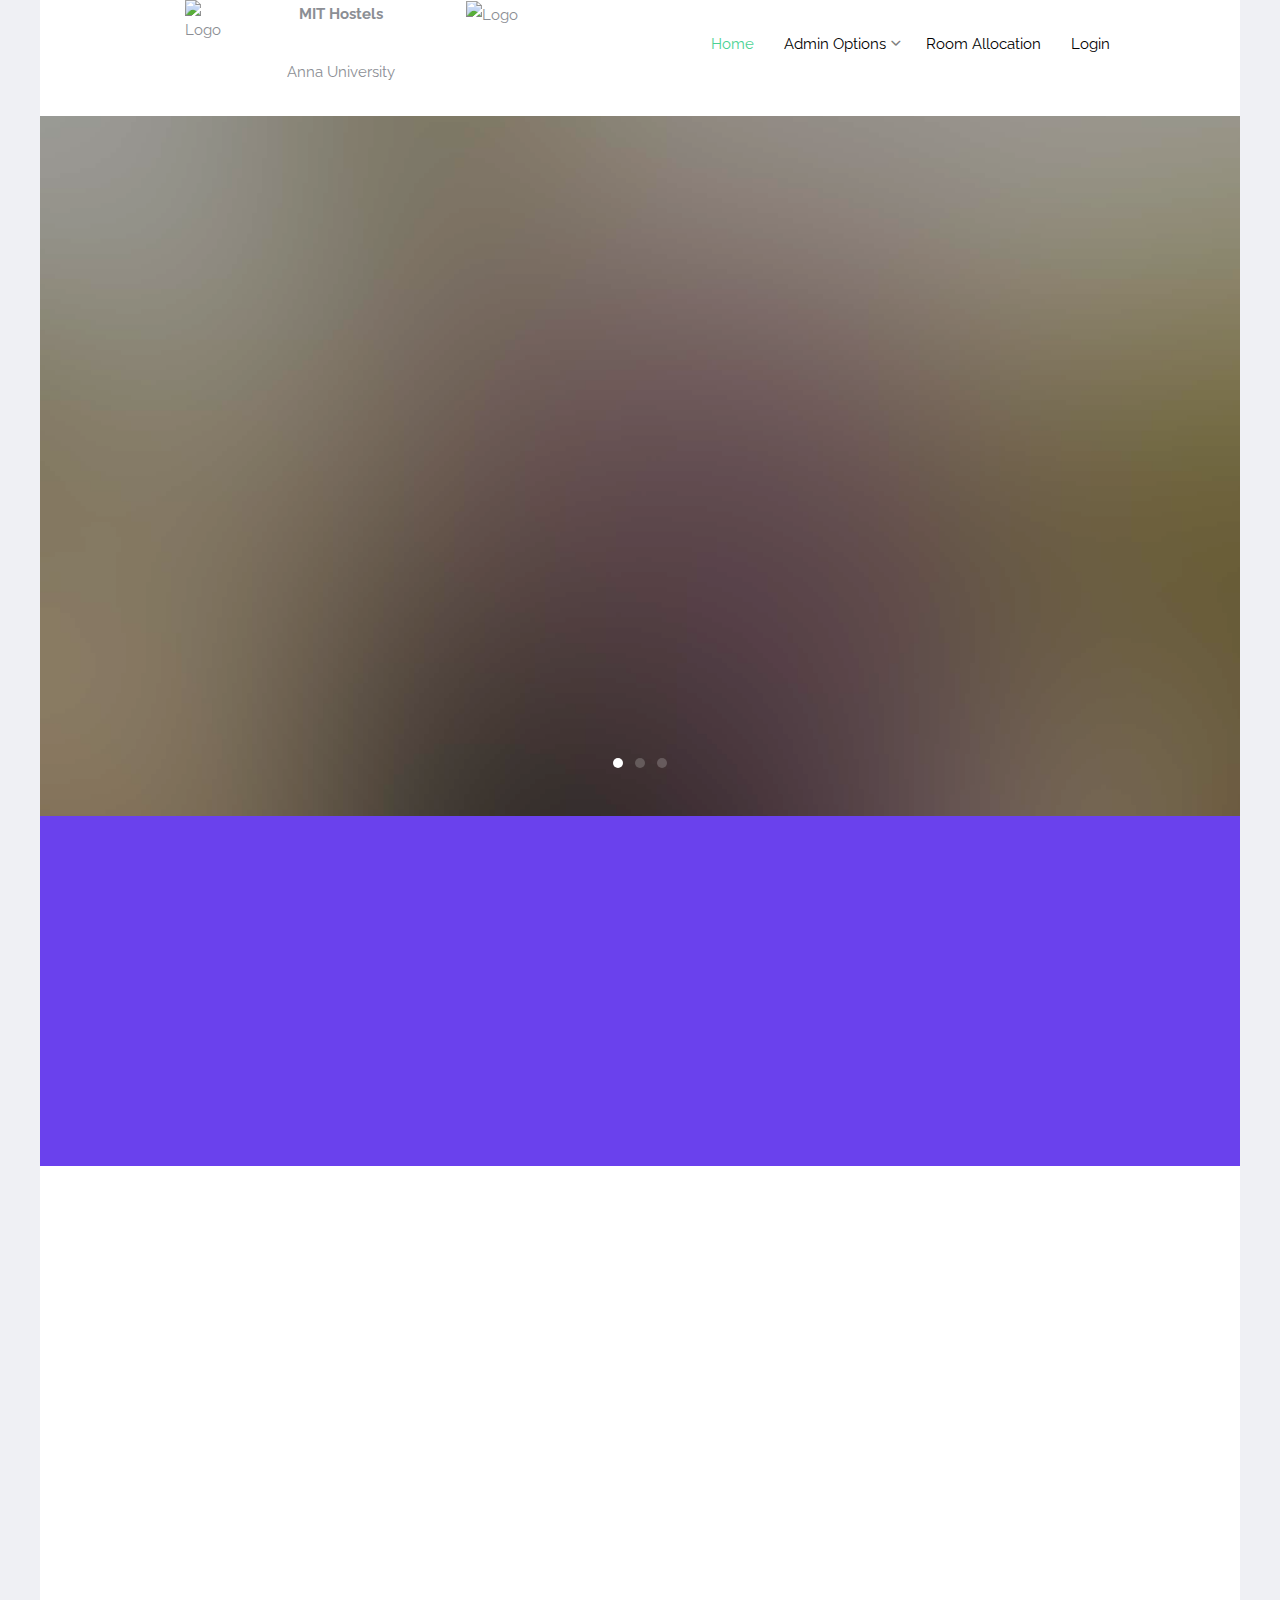
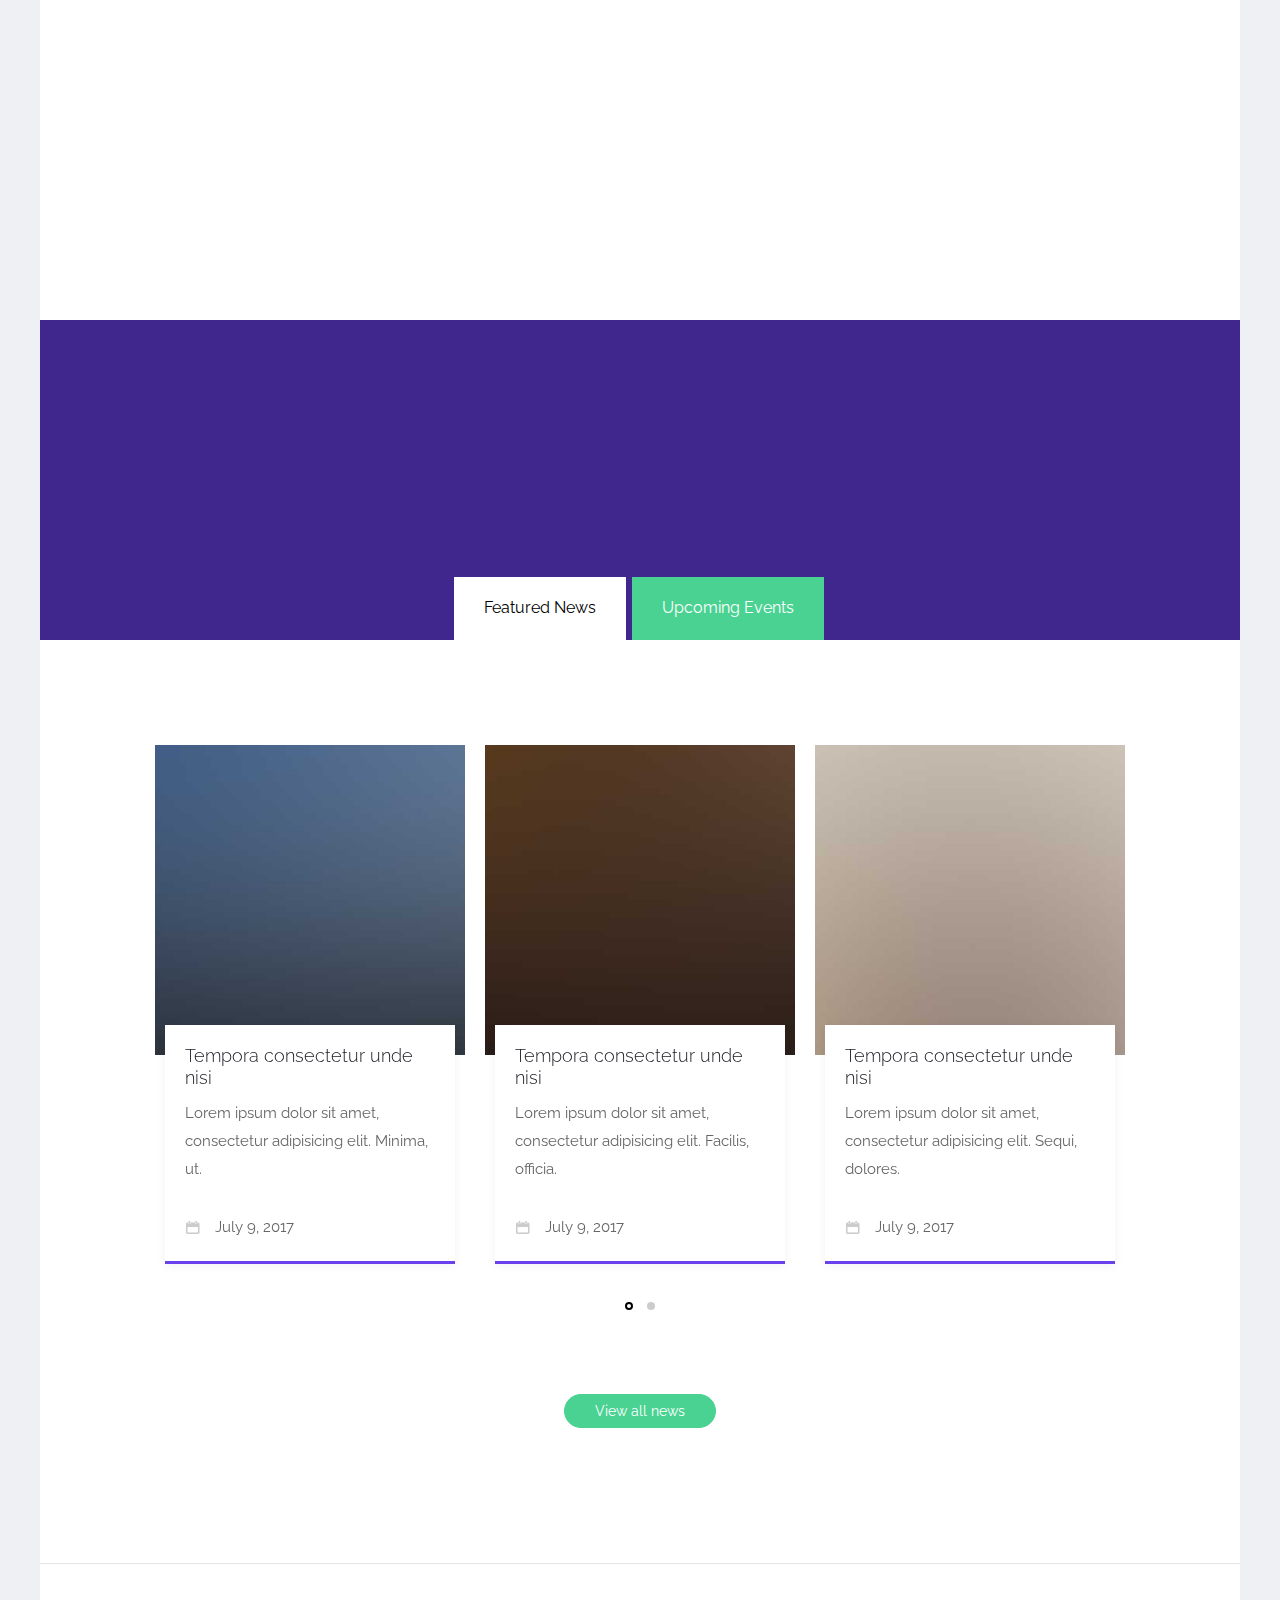
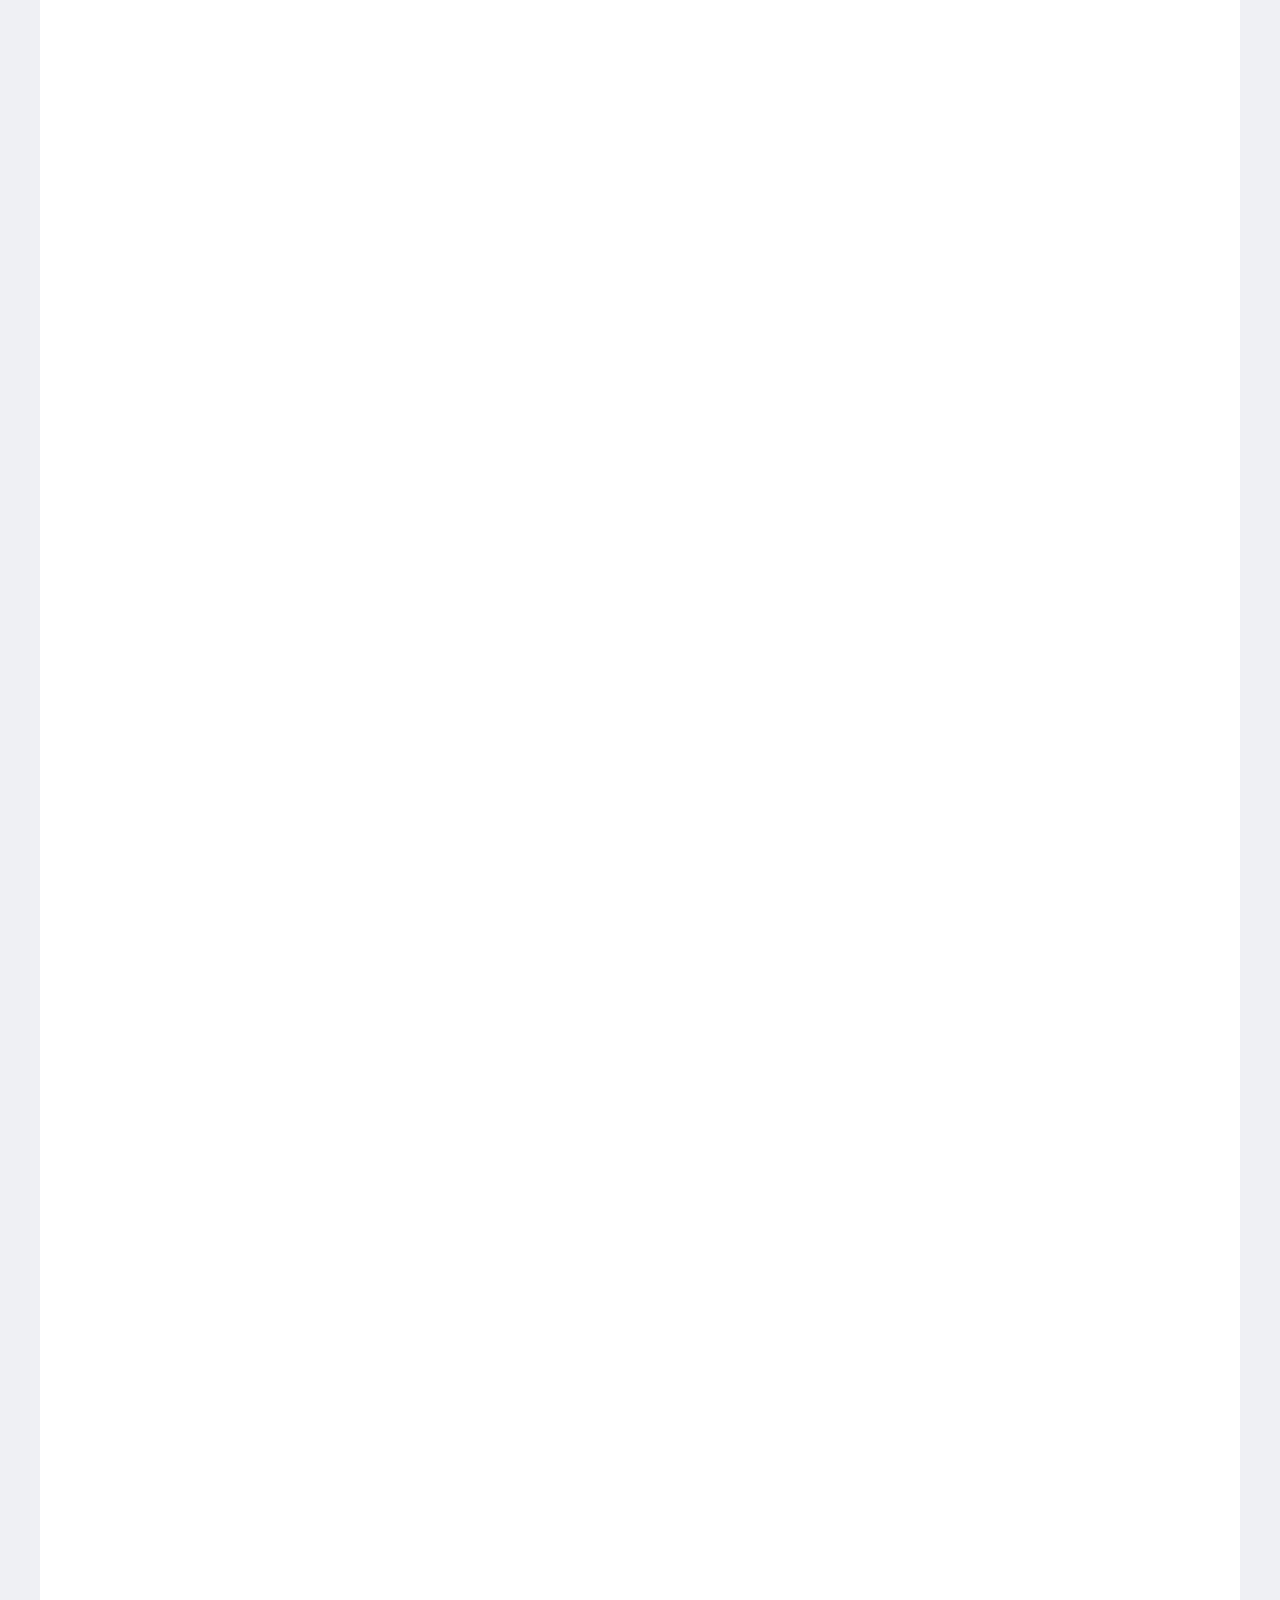
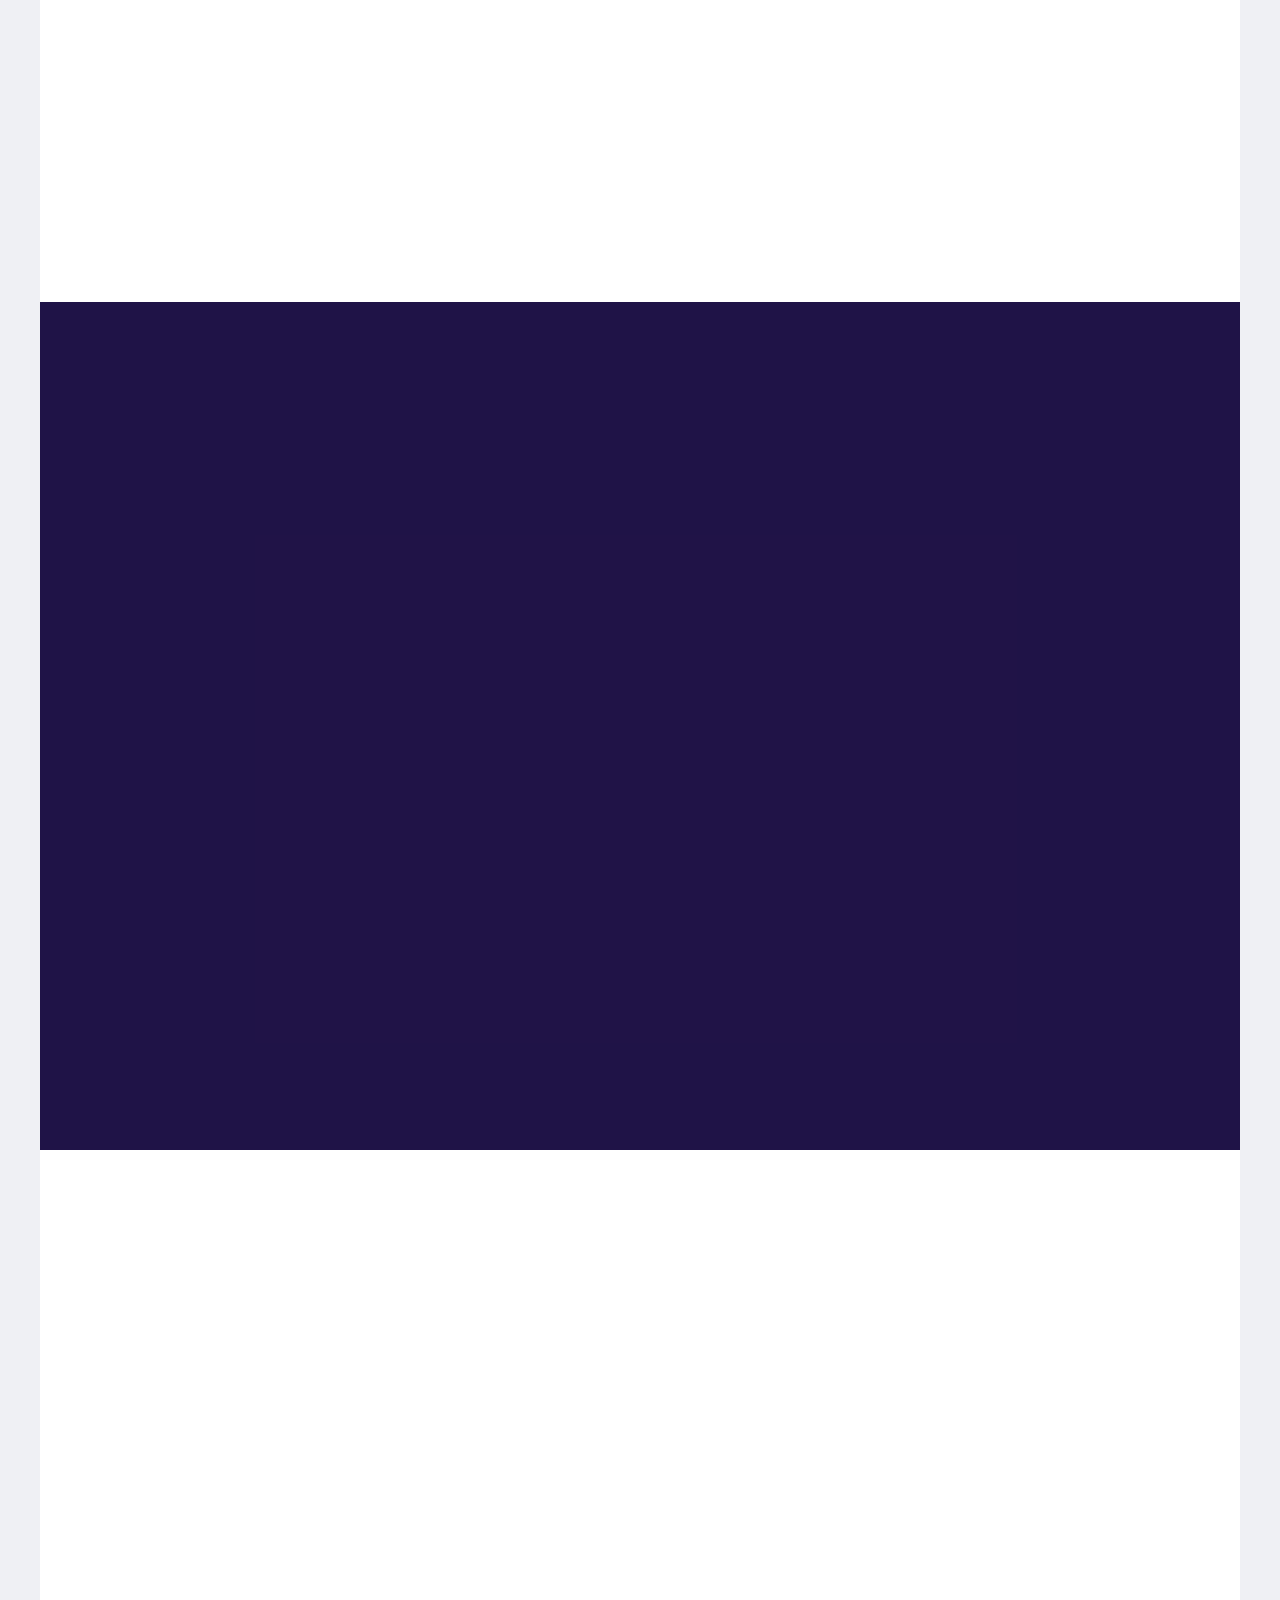
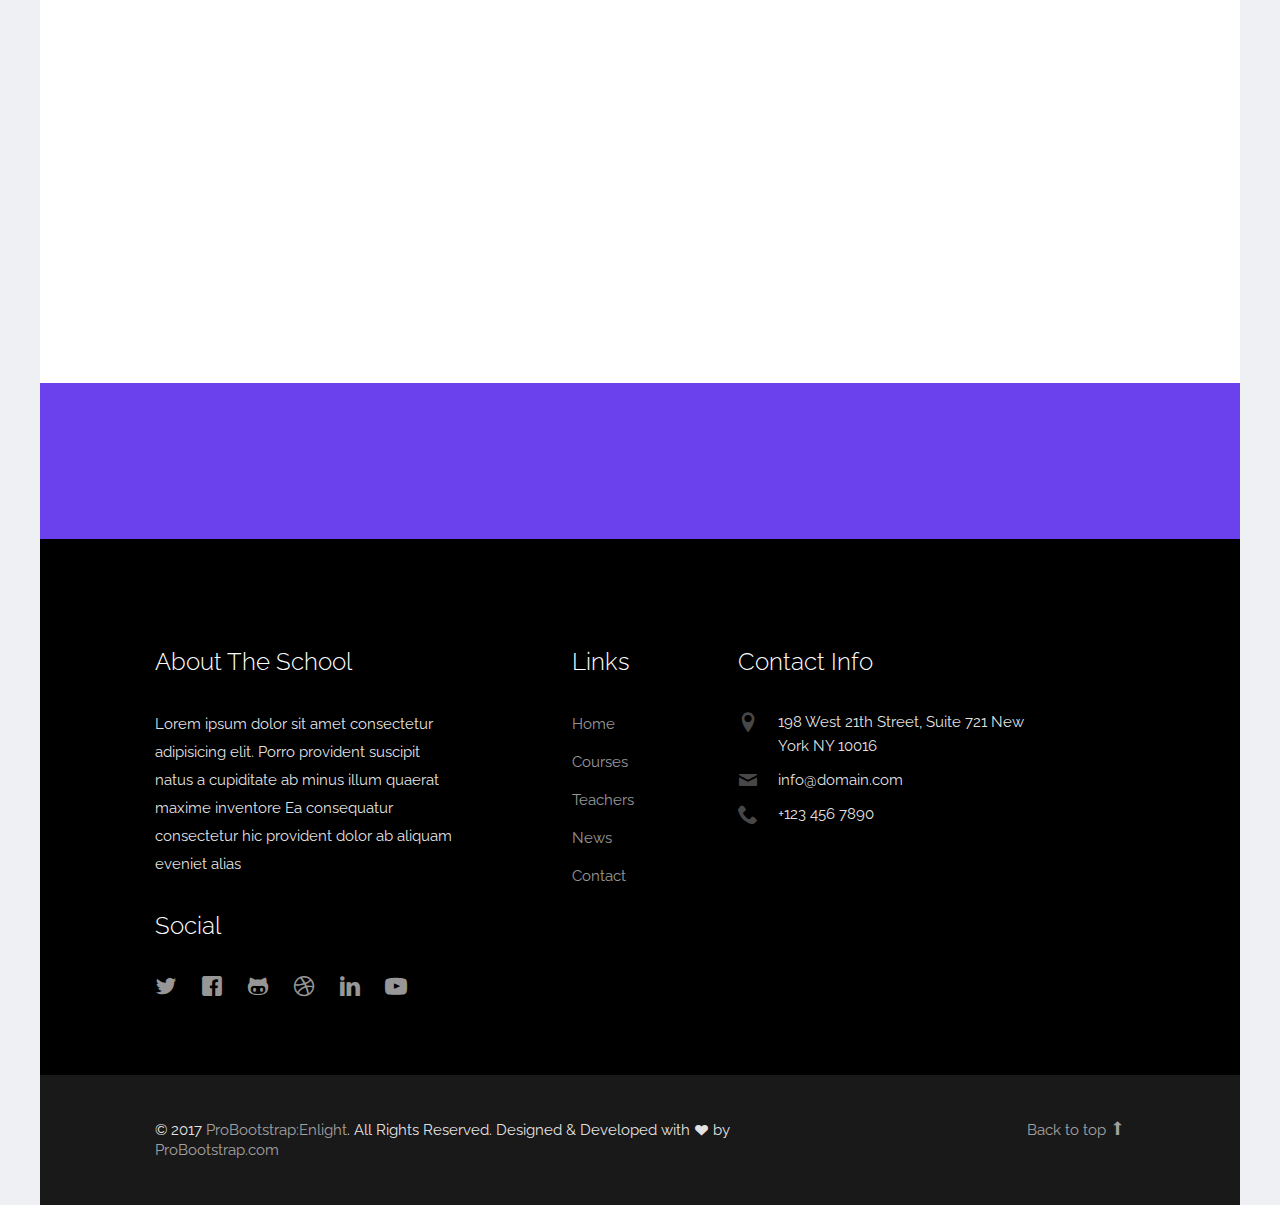
==== commit f8631402: "Finished Student Details updation with CSV file" ====
--- a/admin/index.html
+++ b/admin/index.html
@@ -39,7 +39,7 @@
 	
 	$(document).ready(function()
 	{
-		var fname=getCookie("fname");
+		var fname=getCookie("officename");
 		if(!(fname==null))
 		{
 			$("#myname").html("Hi "+fname);
@@ -95,12 +95,13 @@
 			  <li class="dropdown">
                 <a href="#" data-toggle="dropdown" class="dropdown-toggle">Admin Options</a>
                 <ul class="dropdown-menu">
+			   <li><a href="addnewstudent.php">Add new students</a></li>                  
                   <li><a href="updatestudent.php">Update Student Details</a></li>                  
-                  <li><a href="opstatus.php">Delete Student</a></li>
-				  <li><a href="activeop.php">Add RC</a></li>				  
-				  <li><a href="acceptedop.php">Update RC Details</a></li>
-				  <li><a href="rejectedop.php">Delete RC</a></li> 				  
-				  <li><a href="#">Update Mail List</a></li>
+                  <li><a href="deletestudent.php">Delete Student</a></li>
+				  <li><a href="registerrc.php">Add RC</a></li>				  
+				  <li><a href="updaterc.php">Update RC Details</a></li>
+				  <li><a href="deleterc.php">Delete RC</a></li> 				  
+				  <li><a href="updatemaillist">Update Mail List</a></li>
                 </ul>
               </li>
               <li><a href="#">Room Allocation</a></li>
@@ -109,7 +110,7 @@
 			  <li id="loggedin" class="dropdown" style="display:none">
                 <a href="#" data-toggle="dropdown" class="dropdown-toggle" id="myname"></a>
                 <ul class="dropdown-menu"  id="droploggedin" style="display:none">
-                  <li><a href="myprofile.php">My Profile</a></li>                  
+                  <li><a href="changepass.php">Change Password</a></li>                  
                   <li><a href="logout.php">Logout</a></li>			  
                 </ul>
               </li>
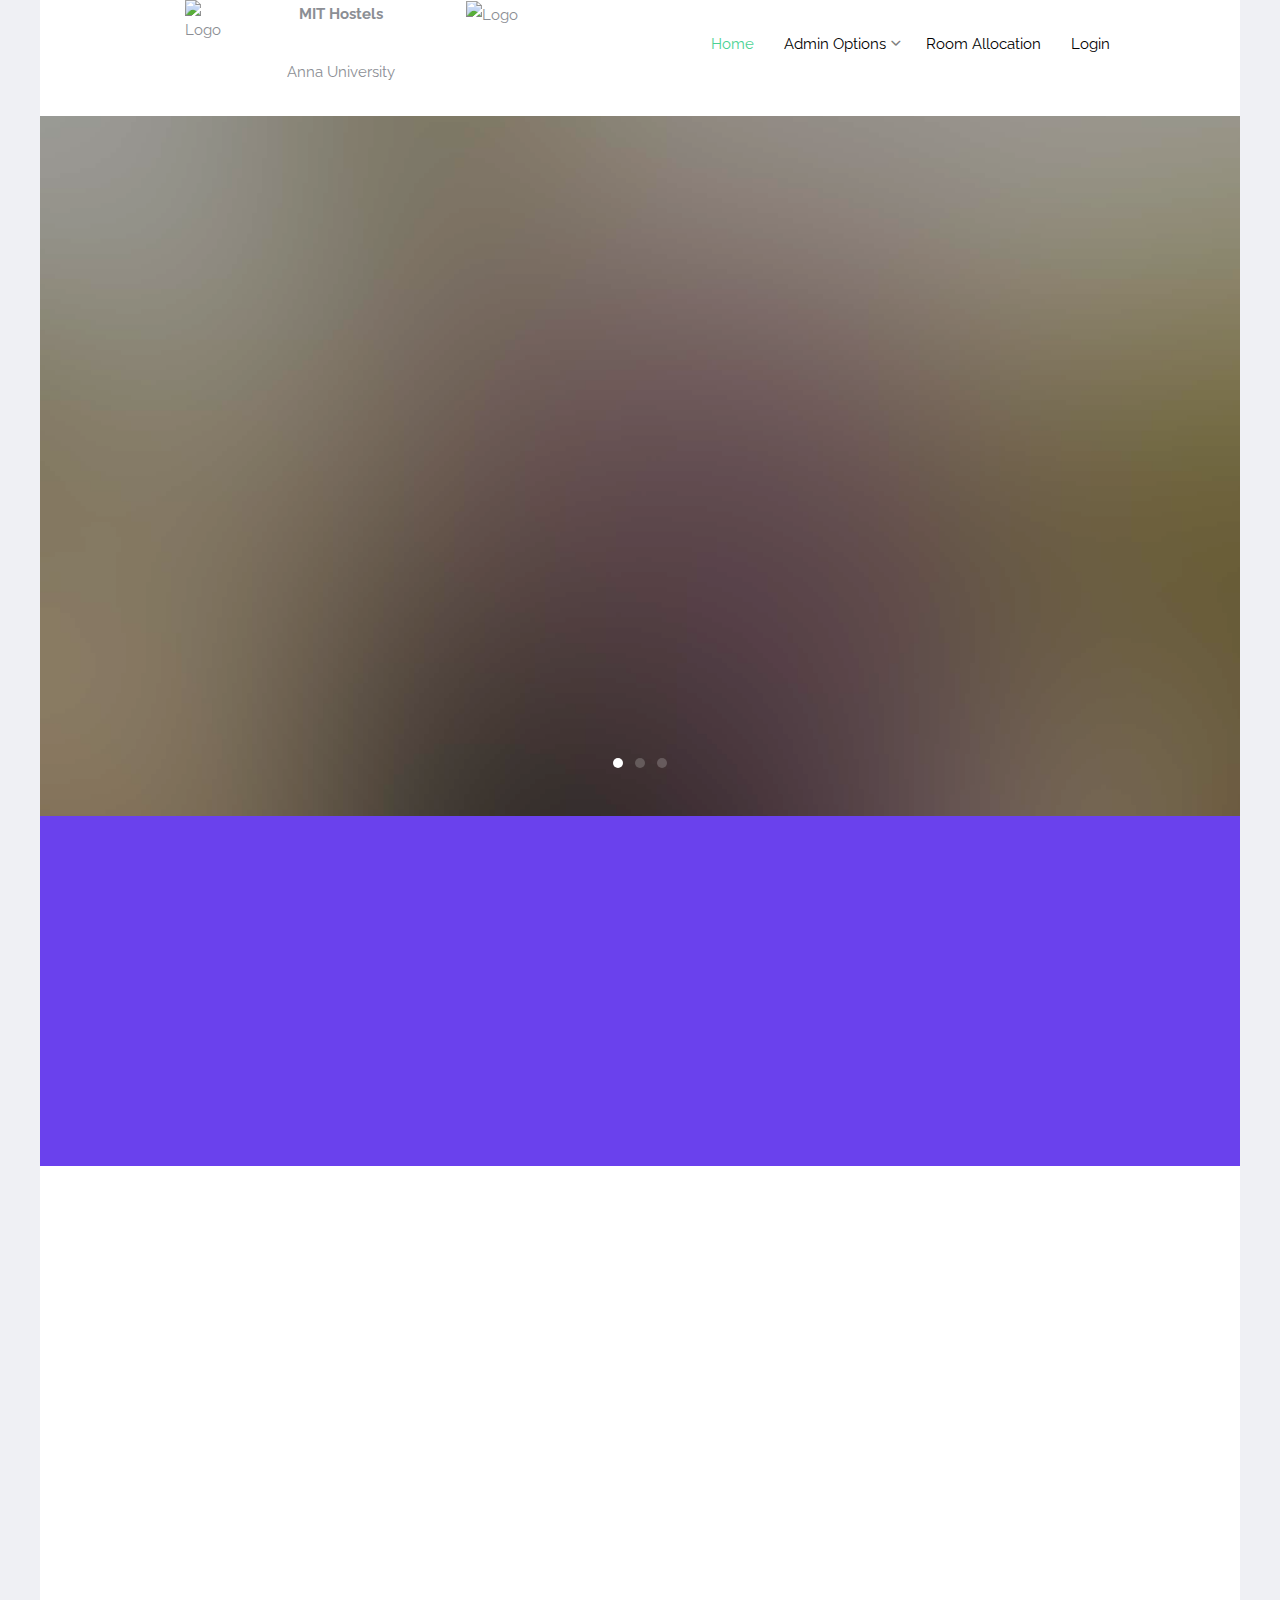
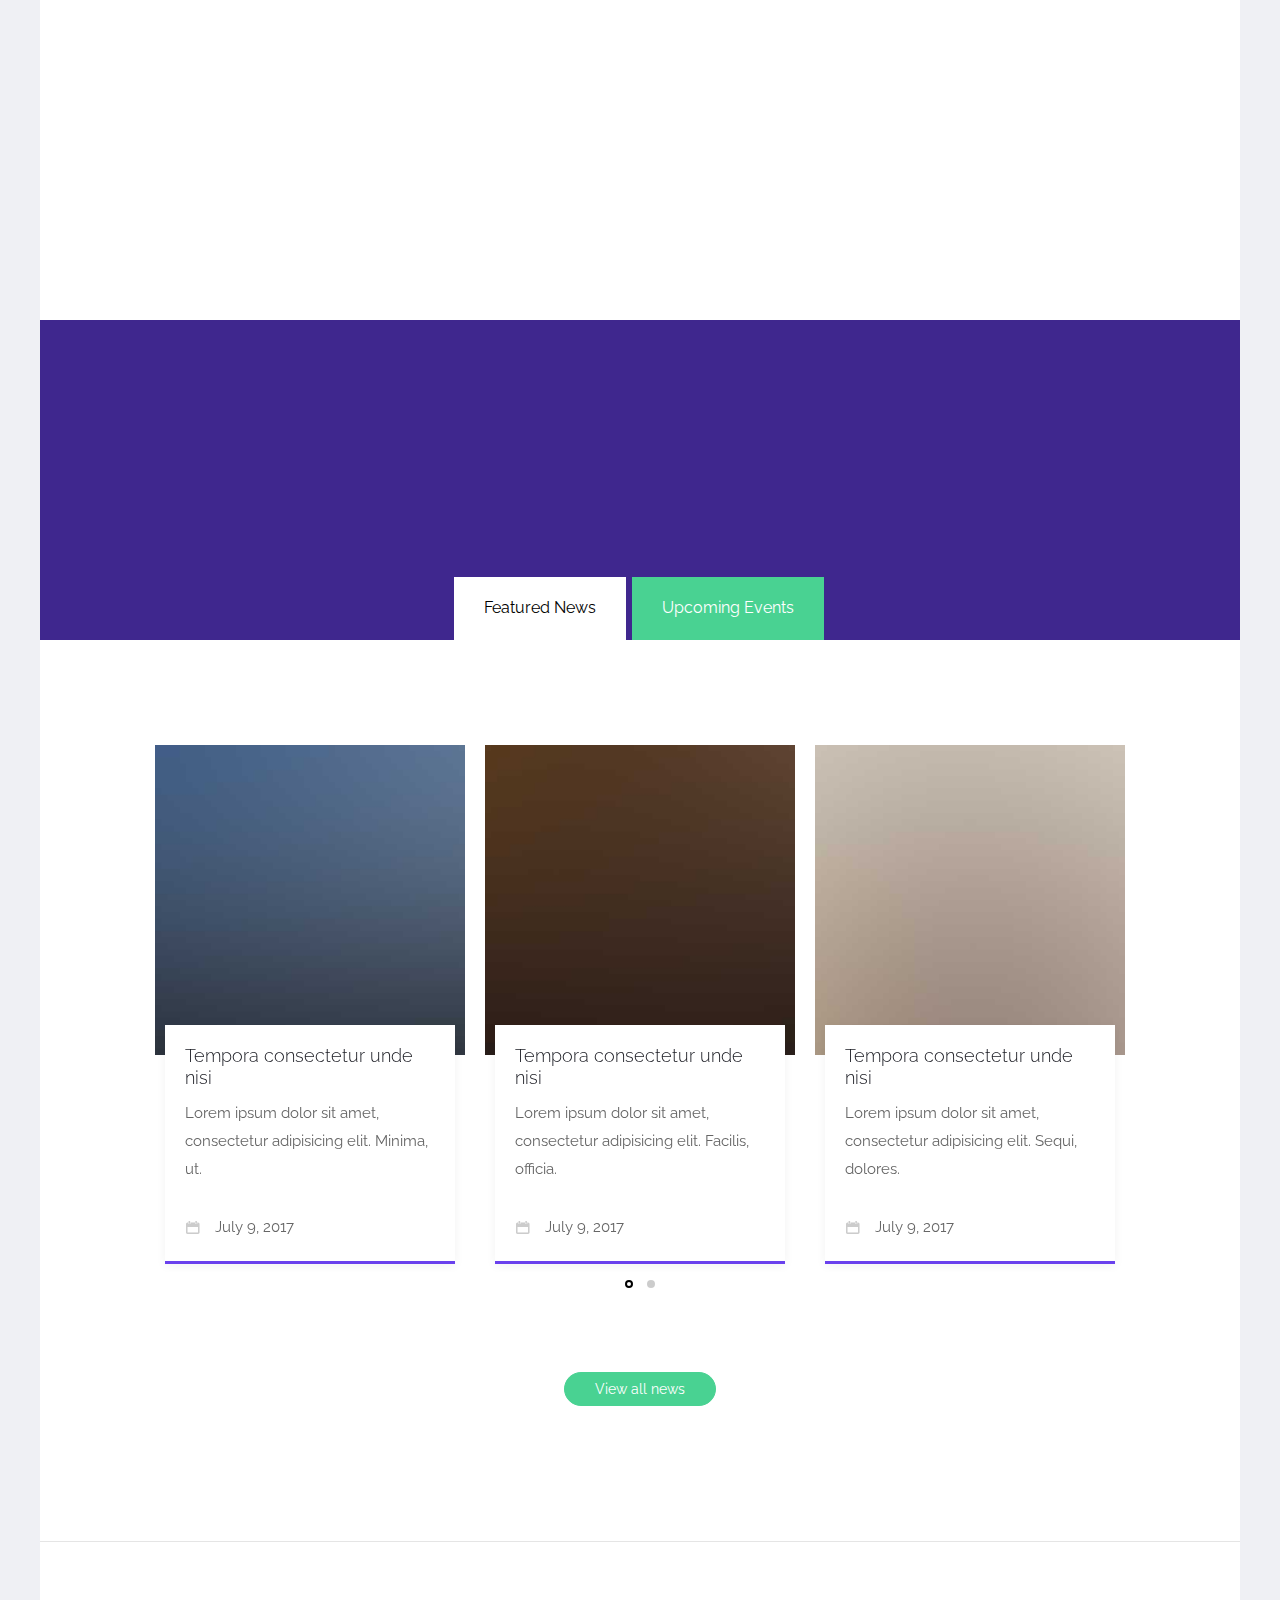
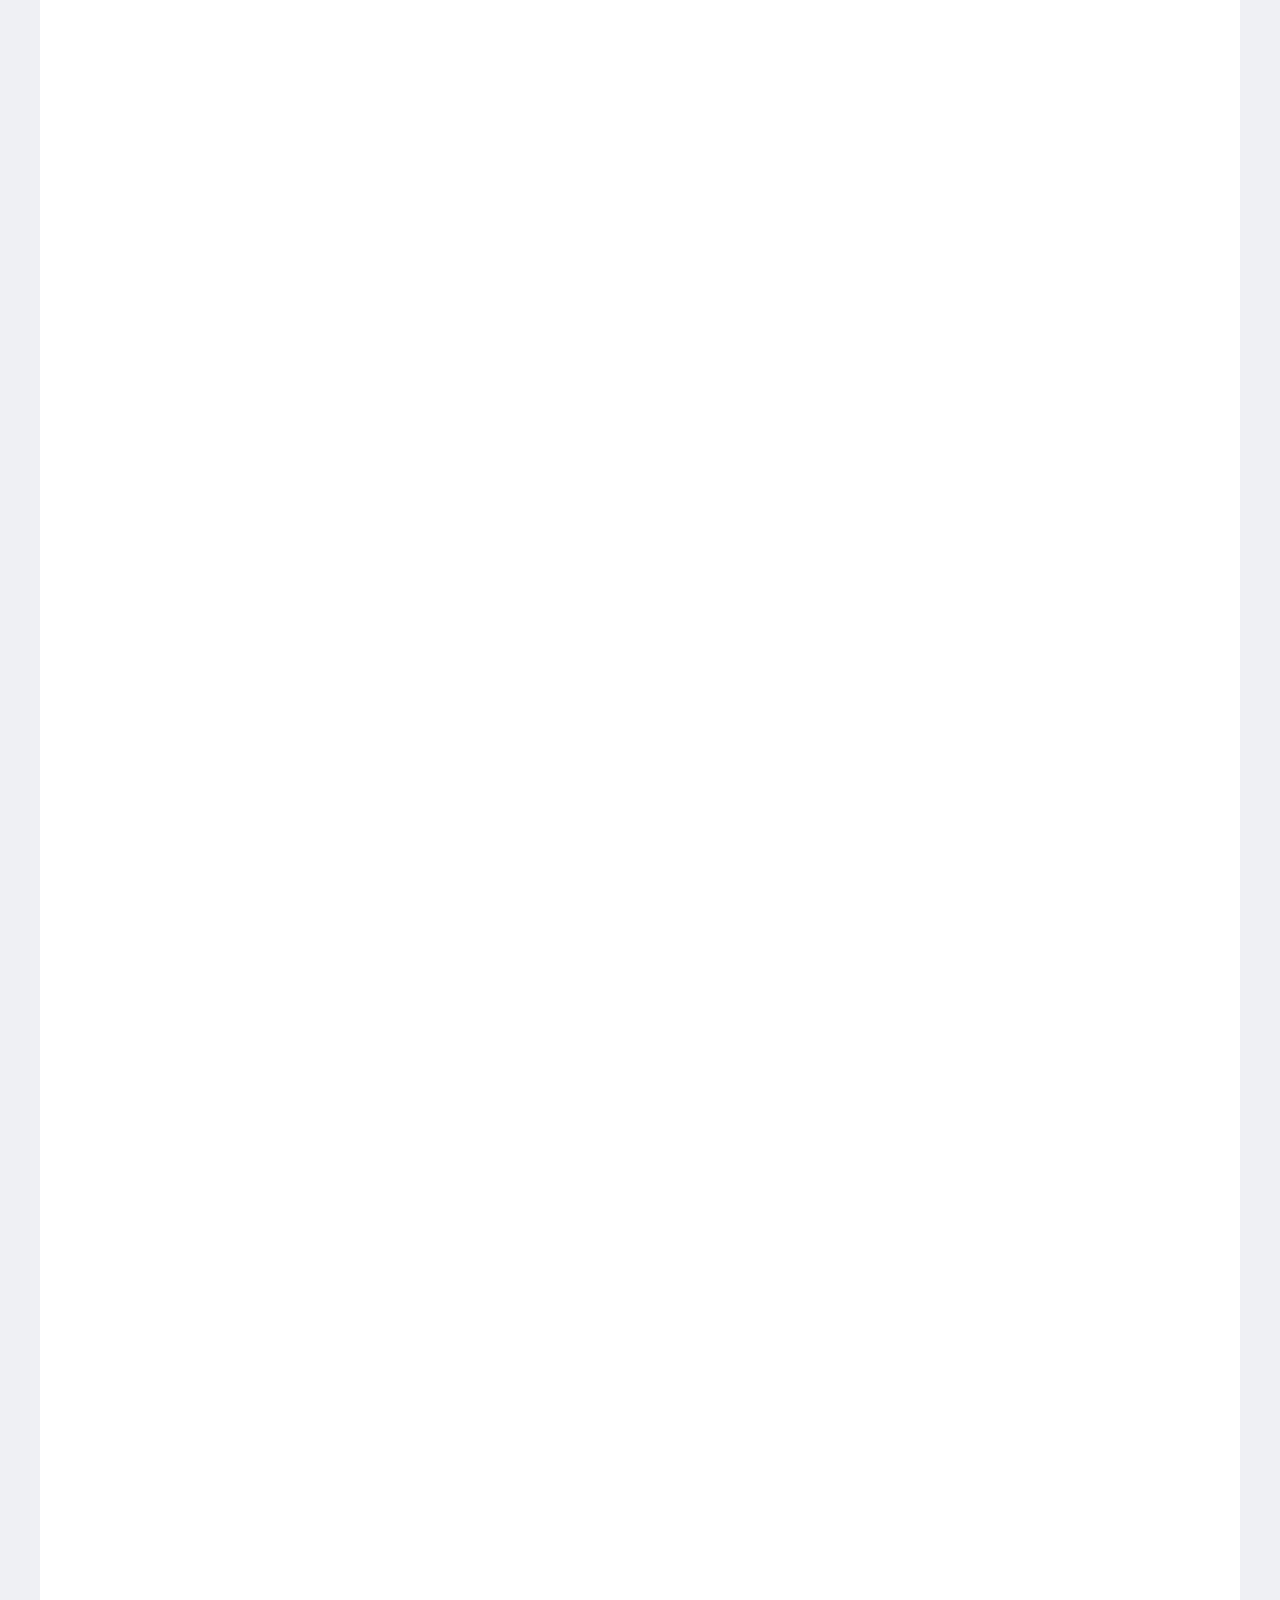
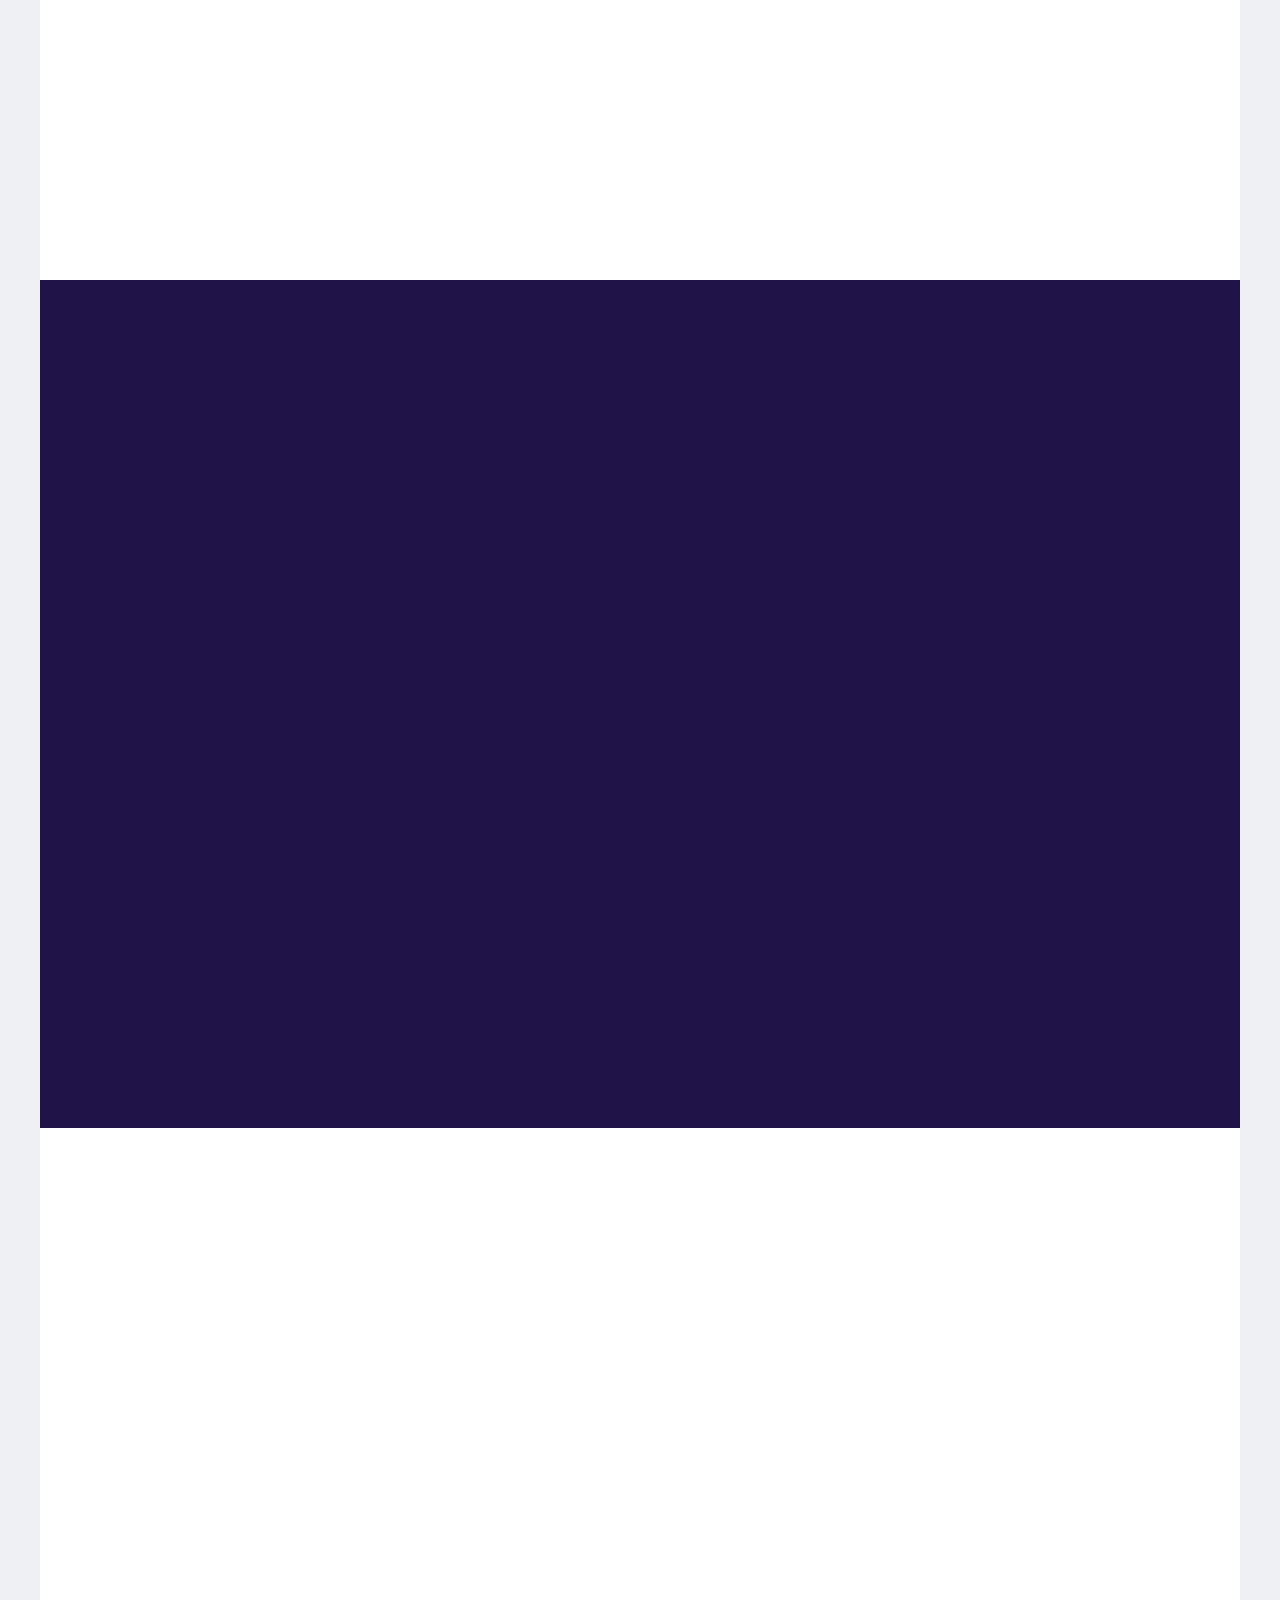
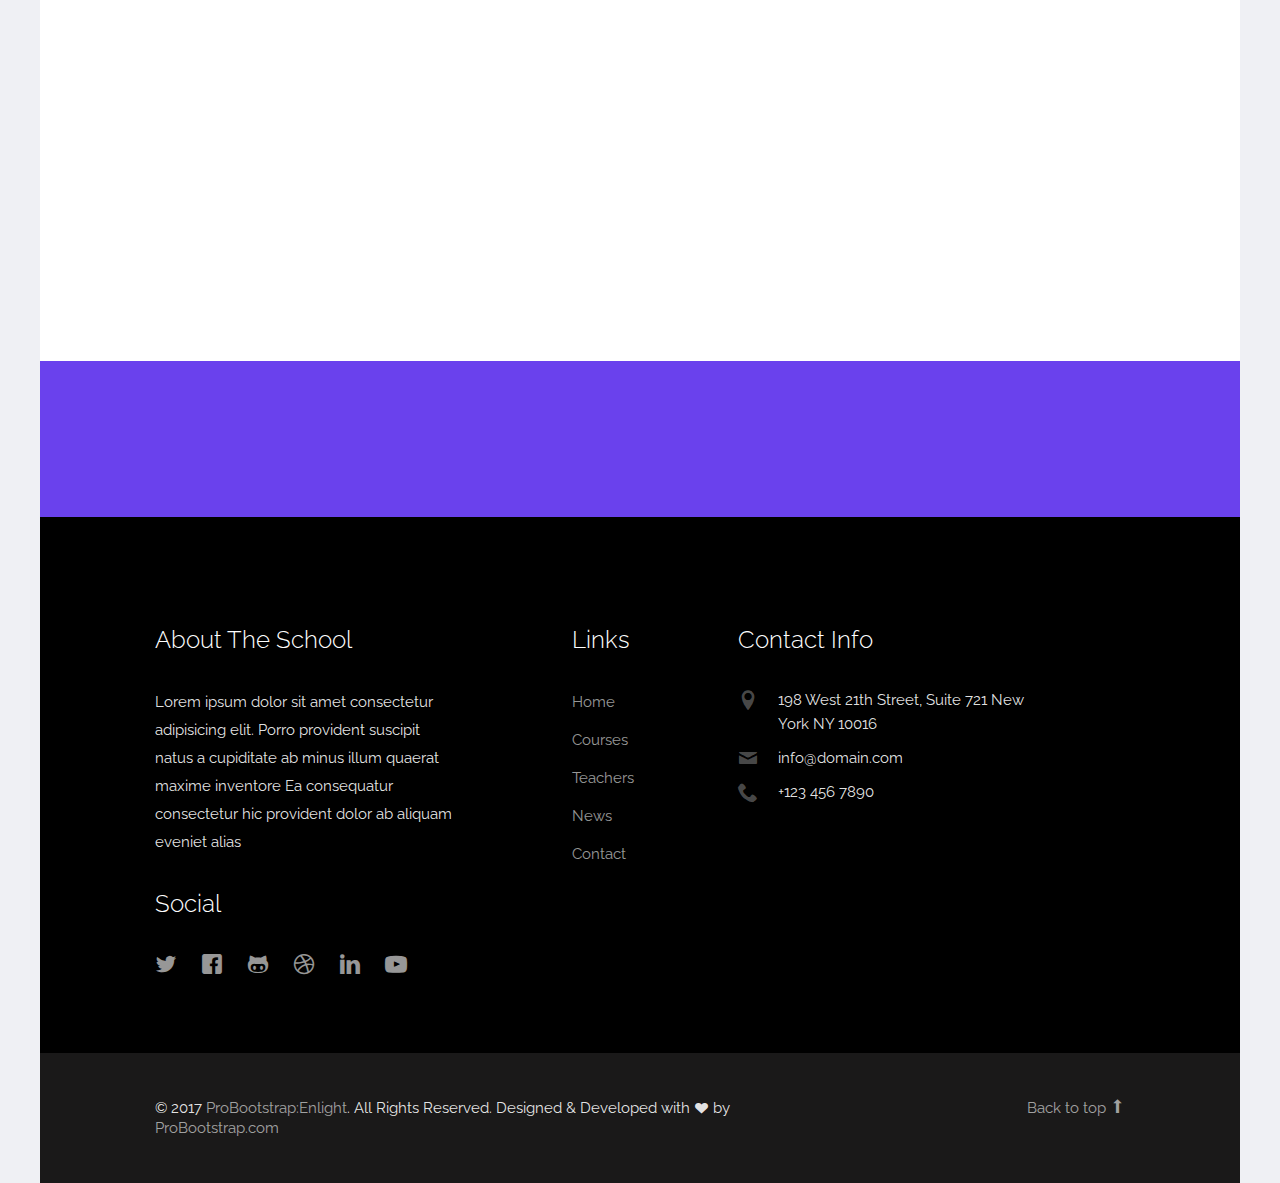
==== commit 5552c564: "MyProfile updation with mail for forgot password" ====
--- a/admin/index.html
+++ b/admin/index.html
@@ -44,7 +44,6 @@
 		{
 			$("#myname").html("Hi "+fname);
 			document.getElementById("loggedin").style.display="block";
-			document.getElementById("droploggedin").style.display="block";
 			document.getElementById("notloggedin").style.display="none";			
 		}
 	});
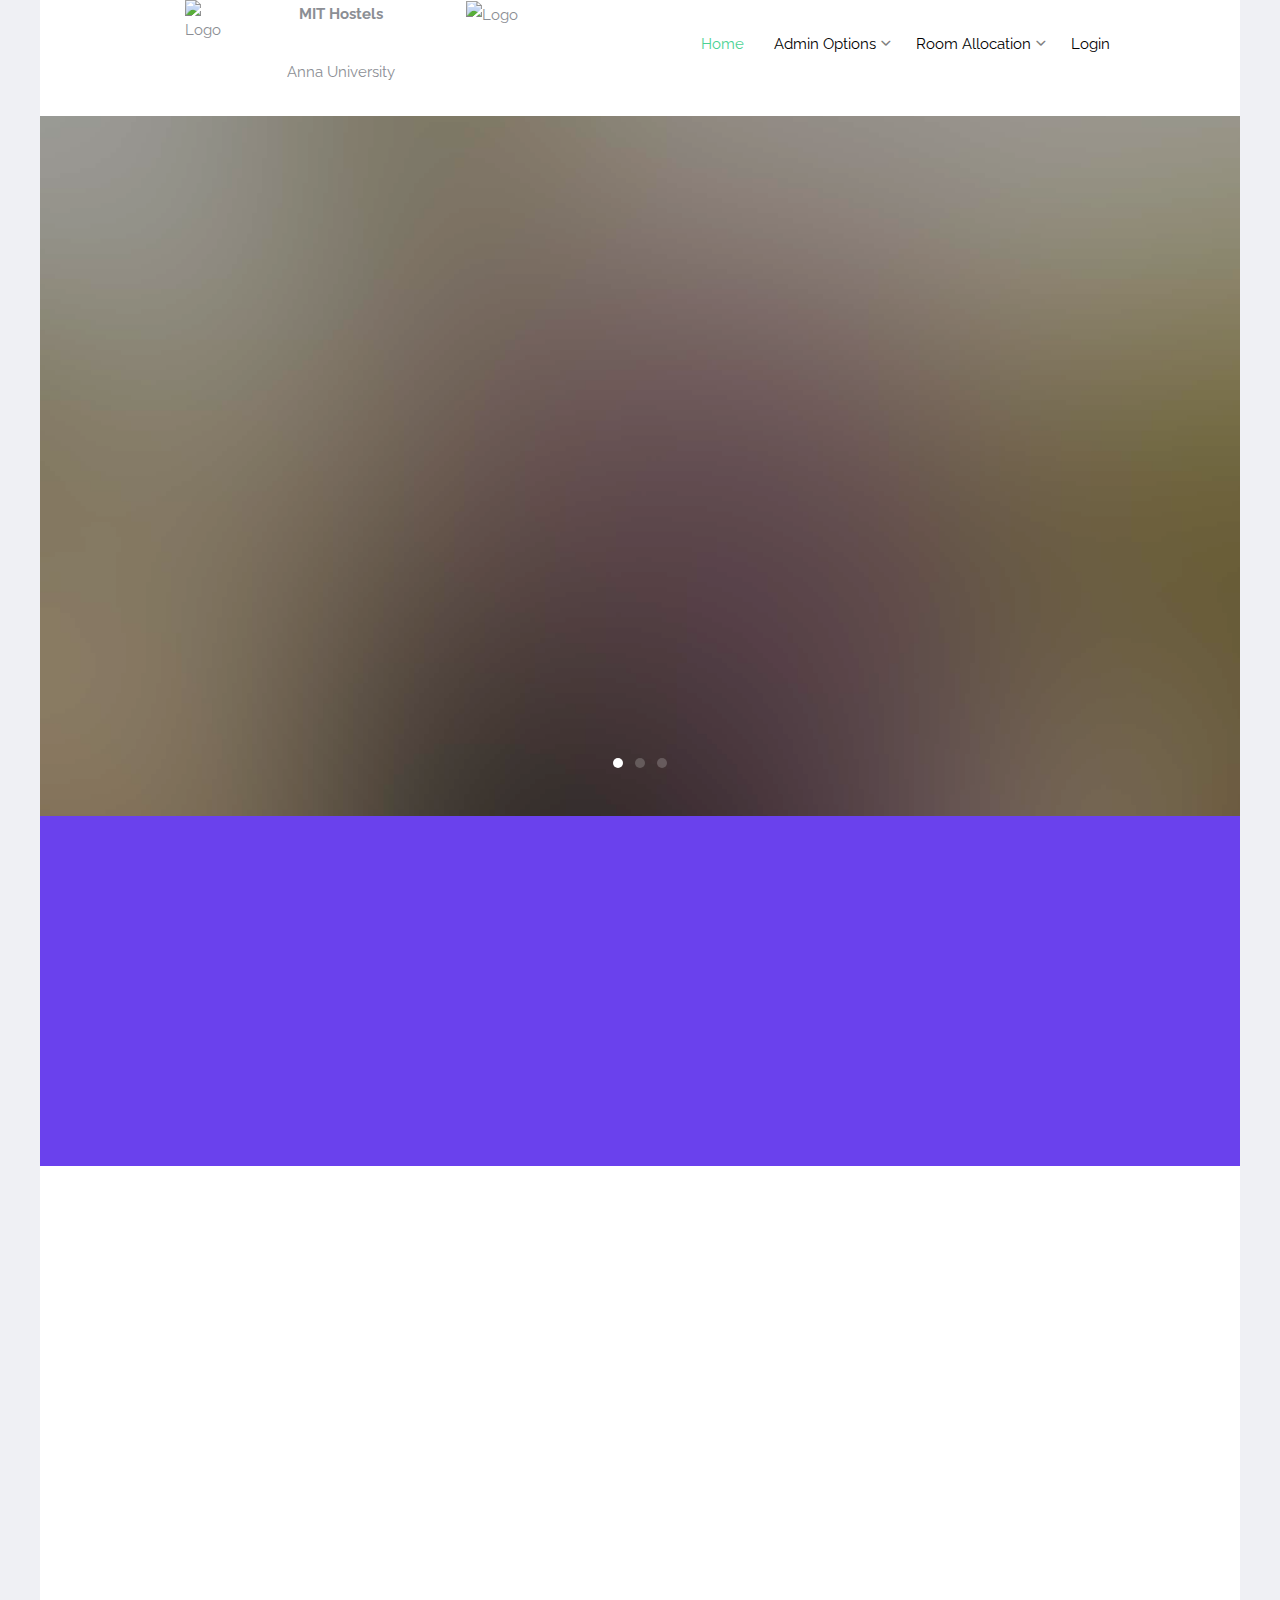
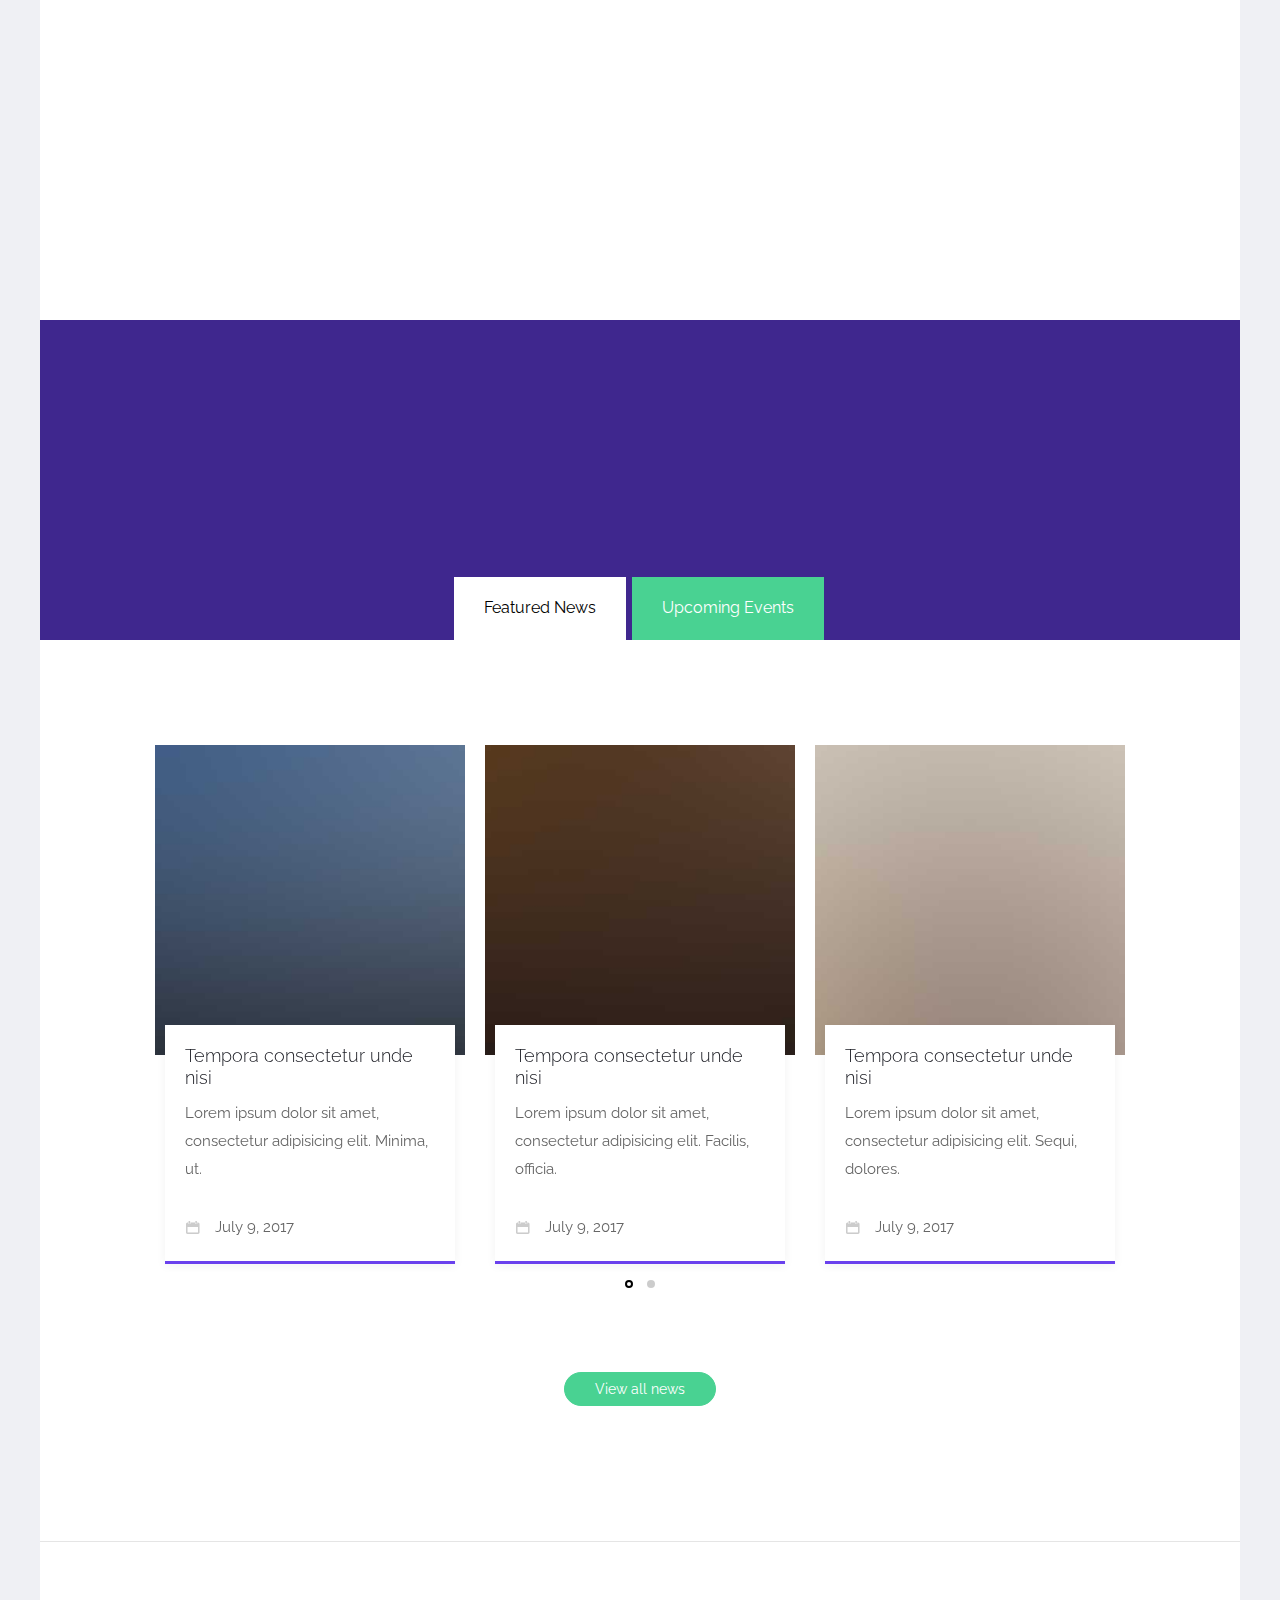
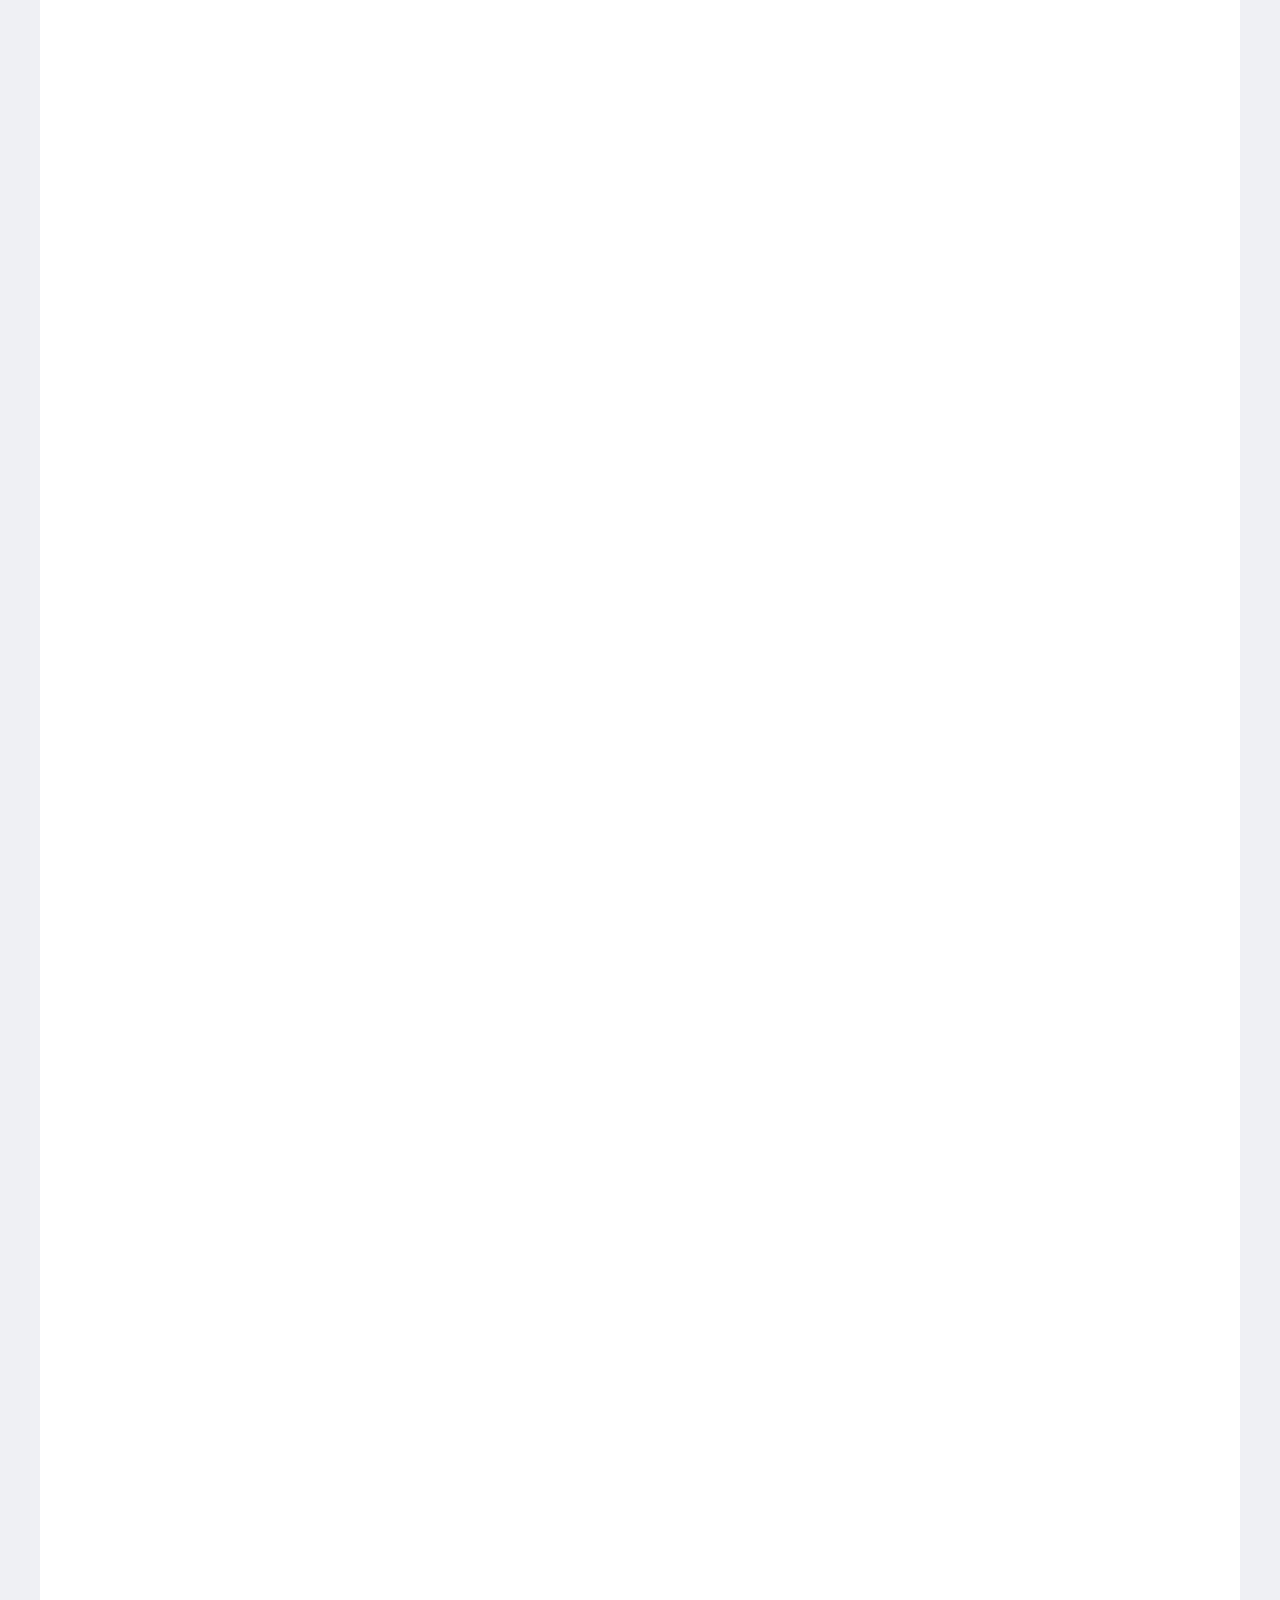
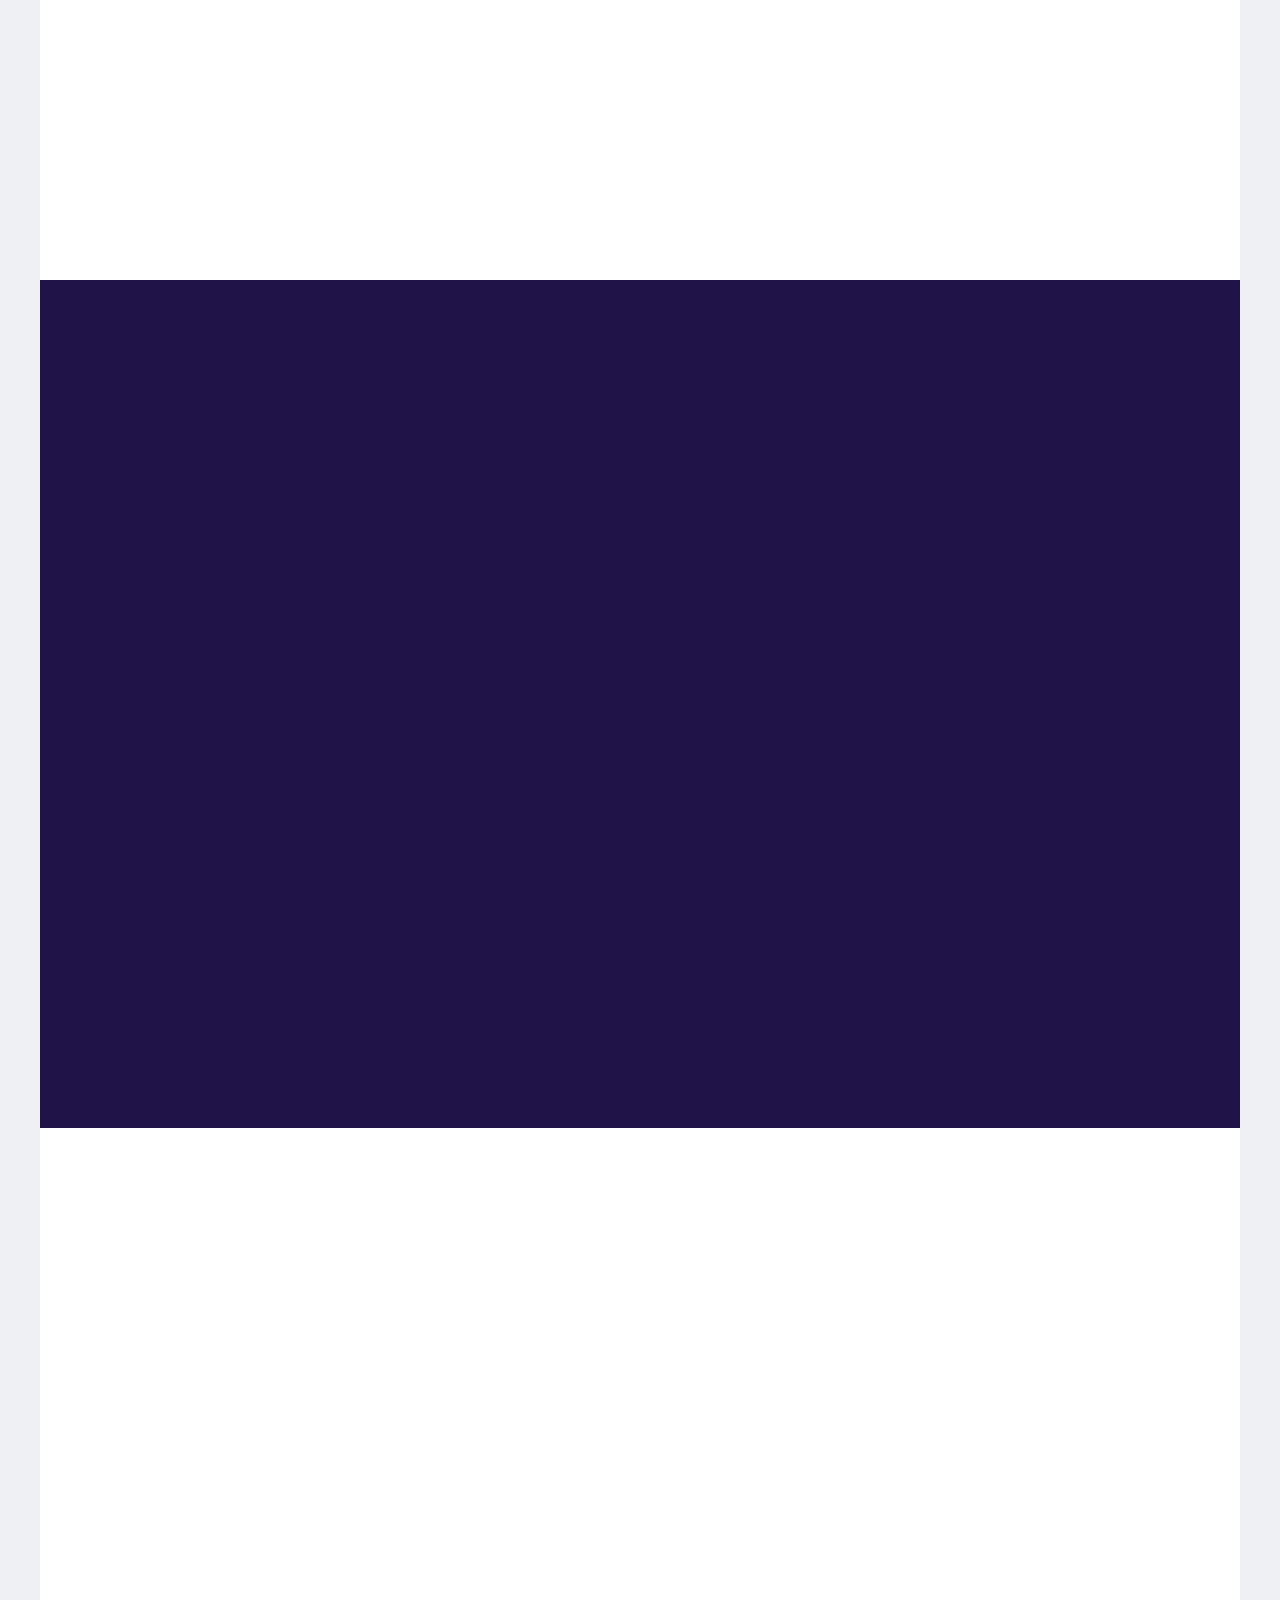
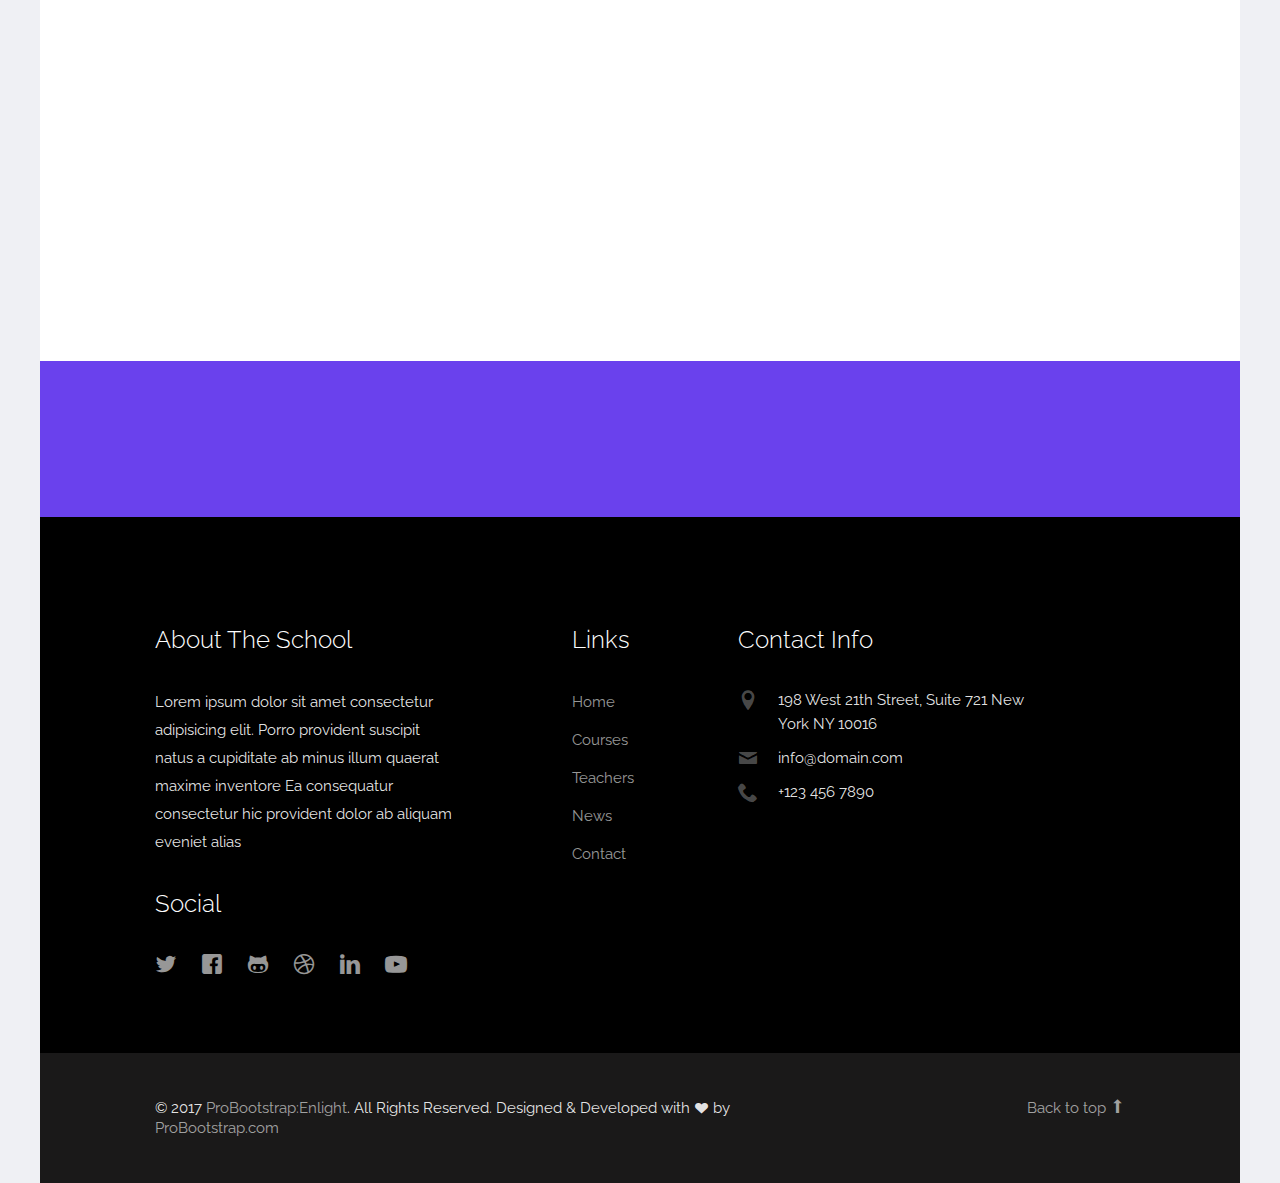
==== commit 3d7bed37: "Tested for demo; Links related everything" ====
--- a/admin/index.html
+++ b/admin/index.html
@@ -97,13 +97,22 @@
 			   <li><a href="addnewstudent.php">Add new students</a></li>                  
                   <li><a href="updatestudent.php">Update Student Details</a></li>                  
                   <li><a href="deletestudent.php">Delete Student</a></li>
+				<li><a href="deleteyear.php">Delete Year</a></li>
 				  <li><a href="registerrc.php">Add RC</a></li>				  
 				  <li><a href="updaterc.php">Update RC Details</a></li>
 				  <li><a href="deleterc.php">Delete RC</a></li> 				  
 				  <li><a href="updatemaillist">Update Mail List</a></li>
                 </ul>
-              </li>
-              <li><a href="#">Room Allocation</a></li>
+              </li> 
+			  <li class="dropdown">
+                <a href="#" data-toggle="dropdown" class="dropdown-toggle">Room Allocation</a>
+                <ul class="dropdown-menu">
+                  <li><a href="roomallocation.html">New Hostel Addition</a></li>                  
+                  <li><a href="updatehostel.php">Hostel Updation</a></li>
+				  <li><a href="hosteldel.php">Hostel Deletion</a></li>				  
+				  <li><a href="hostelallocate.php">Hostel Allocation</a></li>
+				</ul>
+              </li>		
 			  
               <li id="notloggedin"><a href="login.html">Login</a></li>			
 			  <li id="loggedin" class="dropdown" style="display:none">
